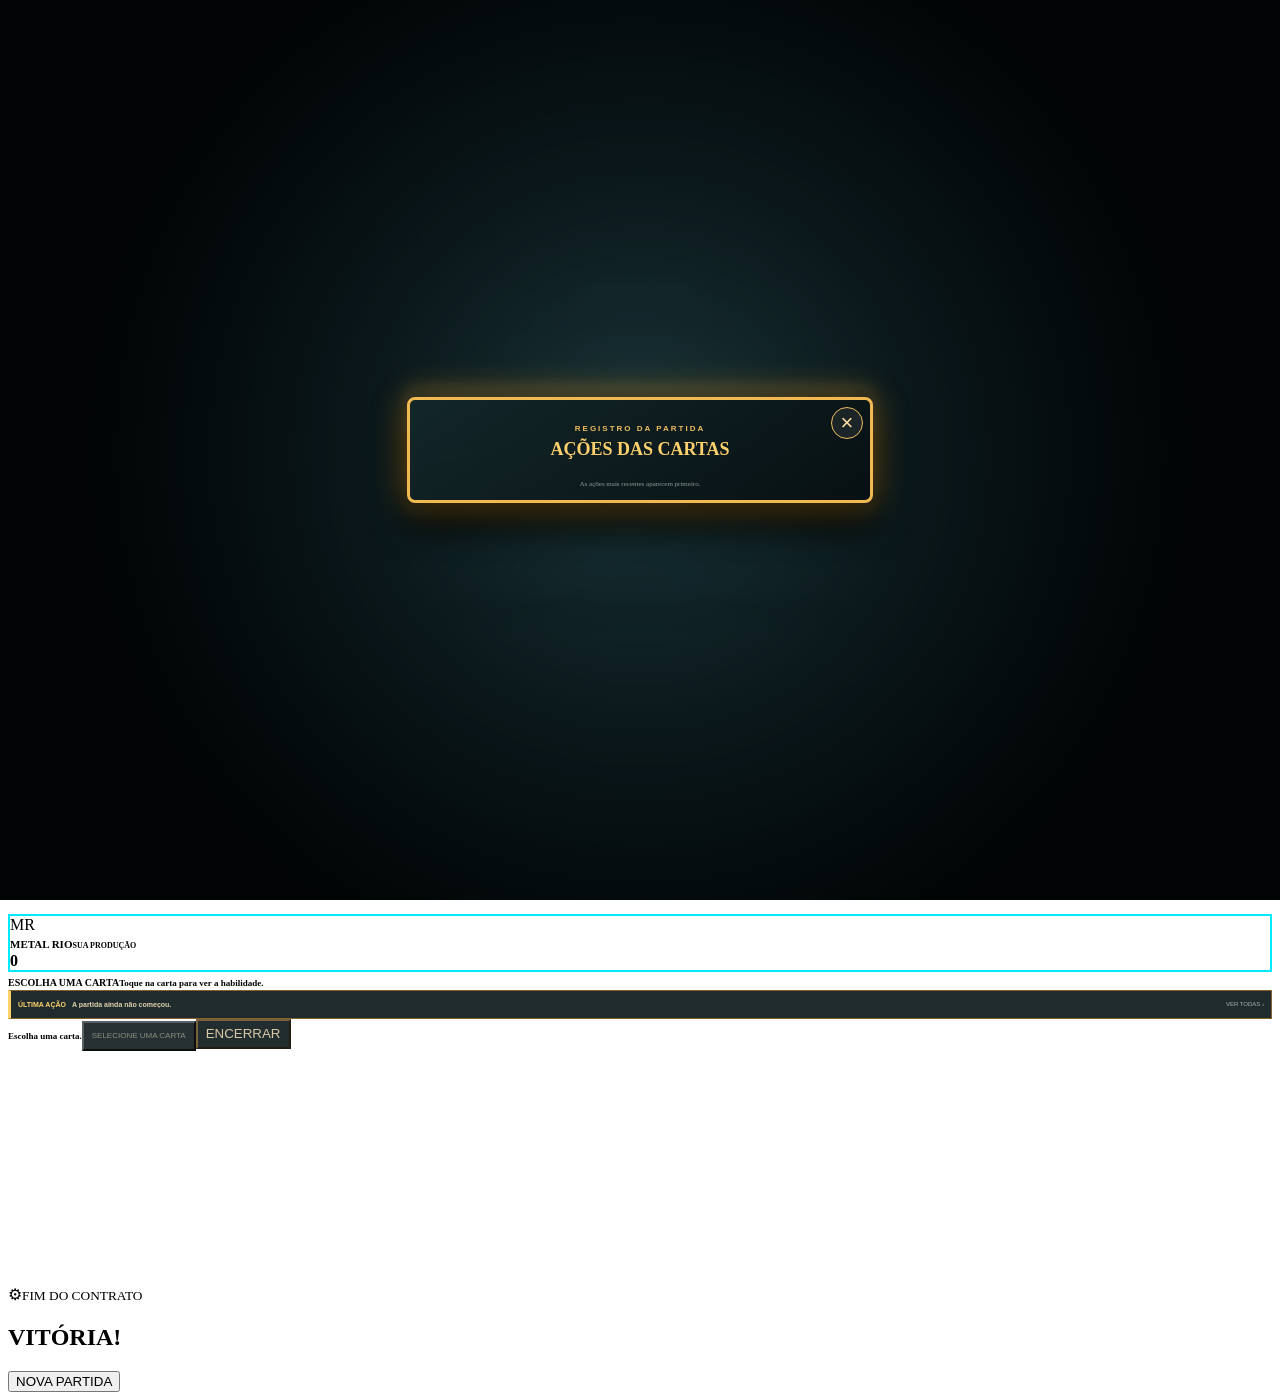
==== forja_redesign/index.html @ 545c35a7 "Adiciona apresentação de jogadas e áudio separado na V12" ====
<!doctype html>
<html lang="pt-BR"><head><meta charset="utf-8"><meta name="viewport" content="width=device-width,initial-scale=1,maximum-scale=1,user-scalable=no"><meta name="theme-color" content="#0b1113"><title>Forja de Aço</title><link rel="stylesheet" href="style.css"><link rel="stylesheet" href="layout-fix.css"></head>
<body><main id="app"><audio id="music" preload="auto" loop></audio><span id="fps" class="fps-counter">-- FPS</span>
<div id="effectToast" class="effect-toast" role="status" aria-live="polite"></div>
<section id="playStage" class="play-stage hidden" aria-live="polite">
  <b id="playStageTitle">CARTA JOGADA</b>
  <div id="playStageCard"></div>
  <p id="playStageAbility"></p>
</section>
<section id="menu" class="screen menu-screen">
  <div class="brand"><span class="brand-mark">⚙</span><div><h1>FORJA <b>DE AÇO</b></h1><p>CONFLITO INDUSTRIAL</p></div></div>
  <div class="menu-heading"><b>ESCOLHA SUA FACÇÃO</b><span>Cada baralho possui uma estratégia e um líder.</span></div>
  <div id="deckSelect" class="deck-select">
    <button class="faction-card selected" data-deck="rio"><span class="faction-bg"></span><span class="faction-flag">MR</span><span class="faction-copy"><b>METAL RIO</b><small>CNC • PRECISÃO</small><em>Mestre da Regulagem</em></span></button>
    <button class="faction-card" data-deck="vulcao"><span class="faction-bg"></span><span class="faction-flag">FV</span><span class="faction-copy"><b>FÁBRICA VULCÃO</b><small>FORÇA • FUNDIDOS</small><em>Mestre Fundidor</em></span></button>
    <button class="faction-card" data-deck="turbo"><span class="faction-bg"></span><span class="faction-flag">LT</span><span class="faction-copy"><b>LOGÍSTICA TURBO</b><small>VELOCIDADE • COMBOS</small><em>Piloto Turbo</em></span></button>
    <button class="faction-card" data-deck="elite"><span class="faction-bg"></span><span class="faction-flag">ME</span><span class="faction-copy"><b>MANUTENÇÃO ELITE</b><small>REPAROS • CONTROLE</small><em>Técnica Elite</em></span></button>
  </div>
  <div id="deckDetail" class="deck-detail"><span class="leader-icon">⚙</span><div><b>METAL RIO</b><small>+2 para uma máquina CNC por rodada.</small></div></div>
  <button id="play" class="primary">INICIAR PARTIDA <span>›</span></button>
  <small class="offline">OFFLINE CONTRA I.A. • BARALHO DE TESTE</small>
  <div class="bearded-brand"><b>BEARDEDBR</b><span>PRODUÇÕES</span><small>JOGOS FEITOS NA FORJA</small></div>
</section>

<section id="game" class="screen game-screen hidden">
  <div class="game-bg"></div><div id="tableFrame" class="table-frame"><span id="frameName">MOLDURA DA FORJA</span></div><header><button id="back" aria-label="Voltar">‹</button><b id="factionTitle">METAL RIO</b><button id="sound" class="sound-on" aria-label="Música ligada">♪</button><span>RODADA <i id="round">1</i>/3</span></header>
  <div class="score-panel enemy"><span class="crest" id="enemyCrest">FV</span><div><b id="enemyName">FÁBRICA VULCÃO</b><small>PRODUÇÃO RIVAL</small></div><strong id="enemyScore">0</strong></div>
  <div id="enemyRows" class="rows enemy-rows"></div>
  <div class="belt"><i></i><span>LINHA DE PRODUÇÃO</span><i></i></div>
  <div id="playerRows" class="rows player-rows"></div>
  <div class="score-panel player"><span class="crest" id="playerCrest">MR</span><div><b id="playerName">METAL RIO</b><small>SUA PRODUÇÃO</small></div><strong id="playerScore">0</strong></div>
  <div id="cardInfo" class="card-info"><b>ESCOLHA UMA CARTA</b><span>Toque na carta para ver a habilidade.</span></div>
  <button id="historyBar" class="history-bar"><span>ÚLTIMA AÇÃO</span><b id="lastAction">A partida ainda não começou.</b><i>VER TODAS ›</i></button>
  <div class="action-row"><span id="tip">Escolha uma carta.</span><button id="playCard" disabled>SELECIONE UMA CARTA</button><button id="pass">ENCERRAR</button></div>
  <div id="hand" class="hand"></div>
</section>

<section id="cardInspect" class="inspect-overlay hidden" aria-modal="true"><div class="inspect-panel"><button id="closeInspect" class="inspect-close" aria-label="Fechar">×</button><small id="inspectOwner">SUA CARTA</small><div id="inspectCardHost"></div><div class="inspect-details"><b>HABILIDADE</b><p id="inspectAbility"></p><b>ÚLTIMA AÇÃO</b><p id="inspectEffect"></p></div><span>Toque fora para fechar</span></div></section>
<section id="historyModal" class="inspect-overlay hidden" aria-modal="true"><div class="history-panel"><button id="closeHistory" class="inspect-close" aria-label="Fechar">×</button><small>REGISTRO DA PARTIDA</small><h2>AÇÕES DAS CARTAS</h2><div id="historyList" class="history-list"></div><span>As ações mais recentes aparecem primeiro.</span></div></section>

<section id="result" class="screen result-screen hidden"><div class="resultbox"><span class="result-gear">⚙</span><small>FIM DO CONTRATO</small><h2 id="resultTitle">VITÓRIA!</h2><p id="resultText"></p><button id="again" class="primary">NOVA PARTIDA</button></div></section>
<section id="victoryFx" class="victory-fx hidden"><div class="victory-cards"><i></i><i></i><i></i></div><div class="victory-emblem"><img src="art/victory_emblem.png" alt=""><small>CONTRATO CONQUISTADO</small><b>VITÓRIA!</b><span>BEARDEDBR PRODUÇÕES</span></div><div class="victory-sparks"><i></i><i></i><i></i><i></i><i></i><i></i></div></section>
<section id="defeatFx" class="victory-fx defeat-fx hidden"><div class="defeat-shards"><i></i><i></i><i></i><i></i></div><div class="victory-emblem defeat-emblem"><img src="art/victory_emblem.png" alt=""><small>LINHA DE PRODUÇÃO PARADA</small><b>DERROTA</b><span>RECALIBRE O BARALHO</span></div><div class="defeat-smoke"></div></section>
</main><script src="game.js"></script></body></html>
---- forja_redesign/layout-fix.css ----
.menu-screen {
  display: flex;
  flex-direction: column;
  justify-content: center;
  padding: 14px 18px;
}

.faction-card {
  height: min(19vh, 166px);
}

.game-screen {
  display: flex;
  flex-direction: column;
}

header #sound {
  margin: 0 8px 0 0;
  font-size: 16px;
  color: #ffd16b;
}

header #sound:not(.sound-on) {
  color: #705f46;
  text-decoration: line-through;
}

.rows {
  flex: 1;
  min-height: 96px;
  gap: 3px;
}

.row {
  flex: 1;
  height: auto;
  min-height: 29px;
}

.player-rows .row {
  transition: 0.18s;
}

.player-rows .row.target {
  border: 2px solid #ffd059;
  background: linear-gradient(90deg, rgba(82, 58, 12, .95), rgba(22, 42, 40, .9));
  box-shadow: inset 0 0 18px #f5a62355, 0 0 8px #f5a62388;
  animation: targetPulse 1s infinite;
}

.action-row {
  height: 38px;
}

.action-row button {
  height: 30px;
  padding: 0 8px;
}

.action-row #playCard {
  min-width: 112px;
  background: linear-gradient(#ffc13f, #ec8c14);
  font-size: 8px;
  box-shadow: 0 0 10px #f5a62366;
}

.action-row #playCard:disabled {
  background: #273133;
  color: #8d8d82;
  border-color: #576062;
  box-shadow: none;
}

.action-row #pass {
  background: #222d2f;
  color: #d9c8a5;
  border-color: #79613c;
}

.hand {
  height: 210px;
  gap: 9px;
  padding: 6px 6px 12px;
}

.hand > .card {
  flex-basis: 132px;
  height: 196px;
  border-radius: 8px;
  border-width: 3px;
}

.hand > .card .card-art {
  height: 120px;
}

.hand > .card .rarity {
  top: 110px;
  font-size: 9px;
}

.hand > .card .card-copy {
  height: 73px;
  padding: 4px 6px;
}

.hand > .card .card-copy b {
  font-size: 10px;
  line-height: 11px;
}

.hand > .card .card-copy small {
  font-size: 7px;
}

.hand > .card .card-copy em {
  font-size: 9.2px;
  line-height: 10.5px;
  height: 32px;
  font-weight: 600;
}

.hand > .card .power {
  width: 34px;
  height: 34px;
  font-size: 16px;
}

.slots .card {
  flex-basis: 27px;
  width: 27px;
  height: 27px;
}

.fps-counter {
  position: absolute;
  z-index: 120;
  top: 6px;
  right: 7px;
  padding: 2px 5px;
  border: 1px solid #8b7447aa;
  border-radius: 3px;
  background: #071012bb;
  color: #d7c18b;
  font: 8px/11px monospace;
  pointer-events: none;
}

.game-screen:not(.hidden) ~ .fps-counter,
.result-screen:not(.hidden) ~ .fps-counter { color: #8be7c9; }

.bearded-brand {
  margin: 10px auto 0;
  padding: 7px 17px 6px;
  border-top: 1px solid #b87b32;
  border-bottom: 1px solid #53381e;
  text-align: center;
  letter-spacing: 2px;
  background: linear-gradient(90deg, transparent, #101d1fd9, transparent);
}

.bearded-brand b { color: #f7c565; font-size: 11px; }
.bearded-brand span { color: #f4e6c2; font-size: 9px; margin-left: 5px; }
.bearded-brand small { display: block; margin-top: 2px; color: #948a72; font-size: 6px; letter-spacing: 2.5px; }

.victory-fx {
  position: absolute;
  z-index: 100;
  inset: 0;
  display: flex;
  align-items: center;
  justify-content: center;
  overflow: hidden;
  perspective: 900px;
  background: radial-gradient(circle, #d9791640 0 12%, #071011ee 64%), url('art/tabuleiro_3d.jpg') center/cover;
}

.victory-fx:before {
  content: "";
  position: absolute;
  inset: -40%;
  background: conic-gradient(from 0deg, transparent, #ffb42928, transparent 20%, #49c8d421, transparent 50%);
  animation: victoryLight 3.2s linear;
}

.victory-emblem {
  position: relative;
  z-index: 4;
  width: 78%;
  text-align: center;
  transform-style: preserve-3d;
  animation: victoryEnter 3.2s cubic-bezier(.15,.8,.2,1);
}

.victory-emblem img {
  display: block;
  width: min(58vw, 260px);
  margin: auto;
  filter: drop-shadow(0 0 22px #ff8a00) drop-shadow(0 18px 18px #000);
  animation: emblemForge 3.2s ease-in-out;
}

.victory-emblem small,.victory-emblem b,.victory-emblem span { display: block; text-shadow: 0 3px 9px #000; }
.victory-emblem small { margin-top: -13px; color: #f2d9a3; font-size: 9px; letter-spacing: 3px; }
.victory-emblem b { color: #ffc24e; font-size: 38px; letter-spacing: 3px; }
.victory-emblem span { color: #79e3d1; font-size: 9px; letter-spacing: 3px; }

.victory-cards { position: absolute; z-index: 2; inset: 0; transform-style: preserve-3d; }
.victory-cards i { position: absolute; left: 50%; top: 45%; width: 94px; height: 142px; border: 3px solid #eeb851; border-radius: 8px; background: linear-gradient(145deg,#1e3a3d,#080c0d 55%,#a45a18); box-shadow: 0 15px 25px #000; }
.victory-cards i:nth-child(1) { animation: cardFlyLeft 3.2s ease-out; }
.victory-cards i:nth-child(2) { animation: cardFlyTop 3.2s ease-out; }
.victory-cards i:nth-child(3) { animation: cardFlyRight 3.2s ease-out; }

.victory-sparks i { position: absolute; z-index: 5; left: 50%; top: 52%; width: 7px; height: 7px; border-radius: 50%; background: #ffd76c; box-shadow: 0 0 12px 4px #ff7a00; }
.victory-sparks i:nth-child(1){animation:sparkOne 2.5s ease-out}.victory-sparks i:nth-child(2){animation:sparkTwo 2.8s ease-out}.victory-sparks i:nth-child(3){animation:sparkThree 2.4s ease-out}.victory-sparks i:nth-child(4){animation:sparkFour 3s ease-out}.victory-sparks i:nth-child(5){animation:sparkFive 2.6s ease-out}.victory-sparks i:nth-child(6){animation:sparkSix 2.9s ease-out}

@keyframes victoryLight { to { transform: rotate(260deg) scale(1.2); } }
@keyframes victoryEnter { 0% { opacity:0; transform:translateZ(-500px) rotateX(50deg); } 25% { opacity:1; transform:translateZ(80px) rotateX(-8deg); } 75% { transform:translateZ(40px); } 100% { opacity:0; transform:translateZ(260px) scale(1.2); } }
@keyframes emblemForge { 0% { transform:rotateY(-120deg) scale(.3); filter:brightness(4) drop-shadow(0 0 50px #fff); } 45% { transform:rotateY(18deg) scale(1.05); } 70% { transform:rotateY(-8deg); } 100% { transform:rotateY(0) scale(1); } }
@keyframes cardFlyLeft { 0% { transform:translate(-50%,-50%) rotateY(90deg); opacity:0 } 35%,75% { transform:translate(-180%,-42%) rotateY(25deg) rotateZ(-18deg); opacity:1 } 100% { transform:translate(-300%,-40%) rotateZ(-45deg); opacity:0 } }
@keyframes cardFlyTop { 0% { transform:translate(-50%,-50%) rotateX(90deg); opacity:0 } 35%,75% { transform:translate(-50%,-135%) rotateX(-12deg); opacity:1 } 100% { transform:translate(-50%,-260%) rotateX(-45deg); opacity:0 } }
@keyframes cardFlyRight { 0% { transform:translate(-50%,-50%) rotateY(-90deg); opacity:0 } 35%,75% { transform:translate(80%,-42%) rotateY(-25deg) rotateZ(18deg); opacity:1 } 100% { transform:translate(210%,-40%) rotateZ(45deg); opacity:0 } }
@keyframes sparkOne{to{transform:translate(-150px,-270px) scale(0);opacity:0}}@keyframes sparkTwo{to{transform:translate(170px,-210px) scale(0);opacity:0}}@keyframes sparkThree{to{transform:translate(-210px,70px) scale(0);opacity:0}}@keyframes sparkFour{to{transform:translate(190px,130px) scale(0);opacity:0}}@keyframes sparkFive{to{transform:translate(-80px,260px) scale(0);opacity:0}}@keyframes sparkSix{to{transform:translate(100px,280px) scale(0);opacity:0}}

.faction-card[data-deck="rio"] { border-color:#00eaff; box-shadow:0 0 12px #00eaff88,0 5px 12px #000a; }
.faction-card[data-deck="vulcao"] { border-color:#ff304f; box-shadow:0 0 12px #ff304f88,0 5px 12px #000a; }
.faction-card[data-deck="turbo"] { border-color:#ffe600; box-shadow:0 0 12px #ffe60088,0 5px 12px #000a; }
.faction-card[data-deck="elite"] { border-color:#d946ff; box-shadow:0 0 12px #d946ff88,0 5px 12px #000a; }
.faction-card.selected { border-width:3px; filter:brightness(1.13); }

.hand > .card { box-shadow:0 0 12px var(--frame),0 7px 12px #000; }
.player-rows .row { border:2px solid var(--deck-color,#00eaff); box-shadow:inset 0 0 10px #000,0 0 5px var(--deck-color,#00eaff); }
.enemy-rows .row { border:2px solid var(--enemy-color,#ff304f); box-shadow:inset 0 0 10px #000,0 0 4px var(--enemy-color,#ff304f); }
.score-panel.player { border:2px solid var(--deck-color,#00eaff); }
.score-panel.enemy { border:2px solid var(--enemy-color,#ff304f); }
.lane { width:66px; padding-left:7px; font-size:8px; line-height:11px; font-weight:900; color:#ffe3a4; text-shadow:0 1px 3px #000; }
.lane b { font-size:14px; font-weight:900; }
.score-panel b { font-size:11px; font-weight:900; }
.score-panel small { font-size:8px; font-weight:700; }
.belt { font-size:8px; font-weight:900; }
.card-info b { font-size:10px; font-weight:900; }
.card-info span,.action-row span { font-size:9px; font-weight:700; }

.defeat-fx { background:radial-gradient(circle,#8c102455 0 15%,#030607f2 68%),url('art/tabuleiro_3d.jpg') center/cover; }
.defeat-fx:before { background:repeating-linear-gradient(110deg,transparent 0 38px,#ff304f1c 39px 42px); animation:defeatFlicker 3.2s steps(7); }
.defeat-emblem { animation:defeatDrop 3.2s cubic-bezier(.4,0,.8,1); }
.defeat-emblem img { filter:grayscale(.65) brightness(.65) sepia(.35) hue-rotate(300deg) drop-shadow(0 0 25px #ff183c); animation:defeatGear 3.2s ease-in-out; }
.defeat-emblem b { color:#ff304f; font-size:36px; }
.defeat-emblem span { color:#91a4aa; }
.defeat-shards i { position:absolute; z-index:3; left:50%; top:42%; width:48px; height:72px; background:linear-gradient(145deg,#69767b,#151a1c); border:2px solid #ff304f; clip-path:polygon(0 0,100% 14%,70% 100%,18% 72%); box-shadow:0 0 12px #ff304f; }
.defeat-shards i:nth-child(1){animation:shard1 3.2s ease-in}.defeat-shards i:nth-child(2){animation:shard2 3.2s ease-in}.defeat-shards i:nth-child(3){animation:shard3 3.2s ease-in}.defeat-shards i:nth-child(4){animation:shard4 3.2s ease-in}
.defeat-smoke { position:absolute; inset:35% 10% 0; background:radial-gradient(ellipse,#87929766,transparent 62%); filter:blur(12px); animation:smokeRise 3.2s ease-out; }
@keyframes defeatFlicker{0%,20%,42%,68%{opacity:.2}10%,35%,55%,100%{opacity:1}}
@keyframes defeatDrop{0%{opacity:0;transform:translateY(-180px) rotateX(-70deg) scale(1.3)}25%{opacity:1;transform:translateY(18px) rotateX(12deg)}62%{transform:translateY(0) rotateX(0)}100%{opacity:0;transform:translateY(180px) rotateX(40deg) scale(.75)}}
@keyframes defeatGear{0%{transform:rotateZ(40deg);filter:brightness(3) drop-shadow(0 0 35px #fff)}38%{transform:rotateZ(-12deg)}100%{transform:rotateZ(-38deg);filter:grayscale(1) brightness(.35) drop-shadow(0 0 18px #ff183c)}}
@keyframes shard1{to{transform:translate(-190px,310px) rotate(240deg);opacity:0}}@keyframes shard2{to{transform:translate(170px,280px) rotate(-190deg);opacity:0}}@keyframes shard3{to{transform:translate(-110px,360px) rotate(310deg);opacity:0}}@keyframes shard4{to{transform:translate(100px,380px) rotate(-270deg);opacity:0}}
@keyframes smokeRise{0%{opacity:0;transform:translateY(140px) scale(.4)}45%{opacity:.8}100%{opacity:0;transform:translateY(-150px) scale(1.5)}}

@keyframes targetPulse {
  50% { filter: brightness(1.22); }
}

.effect-toast {
  position: fixed;
  z-index: 120;
  left: 50%;
  top: 17%;
  width: min(84vw, 430px);
  padding: 11px 15px;
  border: 2px solid var(--deck-color, #00eaff);
  border-radius: 5px;
  background: linear-gradient(100deg, #071417f2, #153238f2);
  box-shadow: 0 0 22px #00eaff66, 0 8px 20px #000c;
  color: #fff1c9;
  font-size: 12px;
  font-weight: 900;
  letter-spacing: .4px;
  text-align: center;
  pointer-events: none;
  opacity: 0;
  transform: translate(-50%, -18px) scale(.92);
}
.effect-toast.enemy-effect { border-color: var(--enemy-color, #ff304f); box-shadow: 0 0 22px #ff304f66, 0 8px 20px #000c; }
.effect-toast.show { animation: effectToast 1.5s ease both; }
@keyframes effectToast { 12%,72% { opacity:1; transform:translate(-50%,0) scale(1); } 100% { opacity:0; transform:translate(-50%,-12px) scale(.96); } }

.play-stage {
  position: fixed;
  z-index: 170;
  inset: 0;
  display: flex;
  flex-direction: column;
  align-items: center;
  justify-content: center;
  gap: 8px;
  pointer-events: none;
  background: radial-gradient(circle,#18393dcc 0 18%,#020506df 68%);
  opacity: 1;
  transition: opacity .28s ease;
}
.play-stage.enemy-play { background:radial-gradient(circle,#4a1422d9 0 18%,#020506e8 68%); }
.play-stage.flying { opacity:.18; }
.play-stage>b { color:var(--deck-color,#68efff);font-size:11px;letter-spacing:2px;text-shadow:0 0 12px currentColor,0 3px 5px #000; }
.play-stage.enemy-play>b { color:var(--enemy-color,#ff5d70); }
.play-stage p { width:min(82vw,390px);margin:0;padding:7px 10px;border:1px solid #8b7045;background:#081315e8;color:#f6e5bd;font-size:10px;font-weight:800;line-height:13px;text-align:center;box-shadow:0 6px 14px #000b; }
#playStageCard { display:flex;align-items:center;justify-content:center;width:190px;height:285px;perspective:700px; }
#playStageCard .battle-card { flex:0 0 174px;width:174px;height:260px;border-width:4px;border-radius:11px;box-shadow:0 0 28px var(--frame),0 20px 30px #000;animation:battleReveal .55s cubic-bezier(.2,.8,.2,1); }
#playStageCard .battle-card .card-art { height:158px; }
#playStageCard .battle-card .rarity { top:146px;font-size:11px; }
#playStageCard .battle-card .card-copy { height:98px;padding:7px; }
#playStageCard .battle-card .card-copy b { font-size:13px;line-height:15px; }
#playStageCard .battle-card .card-copy small { font-size:8px; }
#playStageCard .battle-card .card-copy em { margin-top:5px;height:auto;font-size:10px;line-height:12px; }
#playStageCard .battle-card .power { width:44px;height:44px;font-size:20px; }
@keyframes battleReveal { 0%{opacity:0;transform:scale(.35) rotateY(85deg)}65%{opacity:1;transform:scale(1.08) rotateY(-7deg)}100%{transform:scale(1) rotateY(0)} }
.lane-effect { position:absolute;z-index:25;left:50%;top:50%;padding:4px 8px;border:2px solid currentColor;border-radius:14px;background:#071012eb;color:var(--deck-color,#00eaff);font:bold 11px Arial;white-space:nowrap;pointer-events:none;text-shadow:0 0 7px currentColor;box-shadow:0 0 16px currentColor;animation:laneEffect 1.25s ease-out both; }
.enemy-rows .lane-effect { color:var(--enemy-color,#ff304f); }
@keyframes laneEffect { 0%{opacity:0;transform:translate(-50%,20px) scale(.5)}18%,68%{opacity:1;transform:translate(-50%,-50%) scale(1.12)}100%{opacity:0;transform:translate(-50%,-85px) scale(.85)} }

/* Moldura responsiva: somente nas bordas e sempre atrás da interface. */
.table-frame {
  position: absolute;
  z-index: 1;
  inset: 4px;
  pointer-events: none;
  border: 2px solid var(--table-b);
  border-radius: 13px;
  background:
    linear-gradient(90deg,transparent 3%,var(--table-a) 12%,var(--table-b) 50%,var(--table-a) 88%,transparent 97%) top/100% 3px no-repeat,
    linear-gradient(90deg,transparent 3%,var(--table-a) 12%,var(--table-b) 50%,var(--table-a) 88%,transparent 97%) bottom/100% 3px no-repeat,
    linear-gradient(180deg,transparent 2%,var(--table-a) 12%,var(--table-b) 50%,var(--table-a) 88%,transparent 98%) left/3px 100% no-repeat,
    linear-gradient(180deg,transparent 2%,var(--table-a) 12%,var(--table-b) 50%,var(--table-a) 88%,transparent 98%) right/3px 100% no-repeat;
  box-shadow:
    inset 0 0 0 2px #020708,
    inset 0 0 13px var(--table-glow),
    0 0 0 1px #071012,
    0 0 10px var(--table-glow);
}
.table-frame::before {
  content: "";
  position: absolute;
  inset: 5px;
  border: 1px solid var(--table-a);
  border-radius: 9px;
  box-shadow: inset 0 0 7px #000;
}
.table-frame::after {
  content: "";
  position: absolute;
  inset: 1px;
  border-radius: 11px;
  box-shadow: inset 2px 2px 0 #ffffff38,inset -2px -2px 0 #000b;
}
.table-frame span { display:none; }
.game-screen.frame-fornalha { --table-a:#b76019;--table-b:#ffd067;--table-glow:#ff721f7d; }
.game-screen.frame-cobalto { --table-a:#078fa8;--table-b:#79f4ff;--table-glow:#00d9ff80; }
.game-screen.frame-hidraulica { --table-a:#b41f32;--table-b:#ff8b71;--table-glow:#ff254d80; }
.game-screen.frame-reator { --table-a:#7e32c8;--table-b:#f1a3ff;--table-glow:#c83cff80; }
.game-screen.frame-cobalto .game-bg { filter:saturate(.88) hue-rotate(10deg); }
.game-screen.frame-hidraulica .game-bg { filter:saturate(1.05) sepia(.12); }
.game-screen.frame-reator .game-bg { filter:saturate(.95) hue-rotate(300deg); }
header,.score-panel,.rows,.belt,.card-info,.history-bar,.action-row,.hand { z-index:3; }

.history-bar { position:relative; z-index:3; width:100%; min-height:29px; display:grid; grid-template-columns:auto 1fr auto; gap:6px; align-items:center; padding:4px 7px; border:1px solid #87622f; border-left:3px solid var(--table-b,#ffd36a); background:#091719e8; color:#e5d5b0; text-align:left; }
.history-bar span { color:var(--table-b,#ffd36a); font-size:7px; font-weight:900; }.history-bar b { min-width:0; overflow:hidden; text-overflow:ellipsis; white-space:nowrap; font-size:7px; }.history-bar i { color:#aab9b5; font:normal 6px Arial; }
.slots .small-card { cursor:pointer; outline:1px solid transparent; }.slots .small-card:active { transform:scale(1.35); filter:brightness(1.4); }.slots .small-card:after { content:"+"; position:absolute; right:1px; bottom:0; z-index:5; width:9px; height:9px; display:grid; place-items:center; border-radius:50%; background:#05090acc; color:#fff3b4; font:bold 8px Arial; }

.inspect-overlay { position:absolute; z-index:180; inset:0; display:flex; align-items:center; justify-content:center; padding:18px; background:radial-gradient(circle,#173339aa,#020506f2 70%); backdrop-filter:blur(5px); }
.inspect-panel,.history-panel { position:relative; width:min(94vw,430px); max-height:94dvh; padding:17px 15px 12px; overflow:auto; border:3px solid var(--table-b,#f1b951); border-radius:8px; background:linear-gradient(145deg,#13272aed,#071012f7); box-shadow:0 0 34px var(--table-glow,#f5a62366),0 18px 36px #000; text-align:center; }
.inspect-close { position:absolute; z-index:5; top:7px; right:7px; width:32px; height:32px; border:1px solid #f0bd61; border-radius:50%; background:#1b2426; color:#ffe0a0; font-size:22px; }
.inspect-panel>small,.history-panel>small { color:#efbd61; font:900 8px Arial; letter-spacing:2px; }.enemy-label { color:#ff6d7d!important; }
#inspectCardHost { display:flex; justify-content:center; margin:8px 0; }
#inspectCardHost .inspect-card { flex:0 0 190px; width:190px; height:284px; border-width:4px; border-radius:11px; box-shadow:0 0 24px var(--frame),0 15px 22px #000; }
#inspectCardHost .inspect-card .card-art { height:175px; }
#inspectCardHost .inspect-card .power { width:46px;height:46px;font-size:21px; }
#inspectCardHost .inspect-card .flag { padding:5px;font-size:10px; }
#inspectCardHost .inspect-card .rarity { top:161px;font-size:11px; }
#inspectCardHost .inspect-card .card-copy { height:105px;padding:8px; }
#inspectCardHost .inspect-card .card-copy b { font-size:14px;line-height:16px;white-space:normal; }
#inspectCardHost .inspect-card .card-copy small { font-size:9px;margin-top:3px; }
#inspectCardHost .inspect-card .card-copy em { font-size:10px;line-height:13px;height:auto;margin-top:6px; }
.inspect-details { display:grid; grid-template-columns:88px 1fr; gap:5px 8px; padding:8px; border:1px solid #7a6036; background:#091416; text-align:left; }.inspect-details b { color:#ffc75f;font-size:8px; }.inspect-details p { margin:0;color:#e9dfc8;font-size:9px;line-height:12px; }.inspect-panel>span,.history-panel>span { display:block;margin-top:8px;color:#8e9c99;font-size:7px; }
.history-panel h2 { margin:4px 0 12px;color:#ffd16d;font-size:18px; }.history-list { display:flex; flex-direction:column; gap:6px; max-height:68dvh; overflow:auto; text-align:left; }.history-list div { padding:7px 9px;border-left:3px solid var(--deck-color,#00eaff);background:#112124; }.history-list div.enemy-log { border-color:var(--enemy-color,#ff304f); }.history-list small,.history-list b { display:inline;font-size:8px; }.history-list small { margin-right:7px;color:#8ceee1; }.history-list .enemy-log small { color:#ff8895; }.history-list b { color:#ffd171; }.history-list p { margin:3px 0 0;color:#e5dcc8;font-size:9px;line-height:12px; }.empty-log { text-align:center;color:#a9aaa3; }

@media (max-height: 650px) {
  .menu-screen { justify-content: flex-start; overflow-y: auto; }
  .faction-card { height: 132px; }
  .hand { height: 174px; }
  .hand > .card { height: 162px; flex-basis: 112px; }
  .hand > .card .card-art { height: 96px; }
  .hand > .card .rarity { top: 88px; }
}
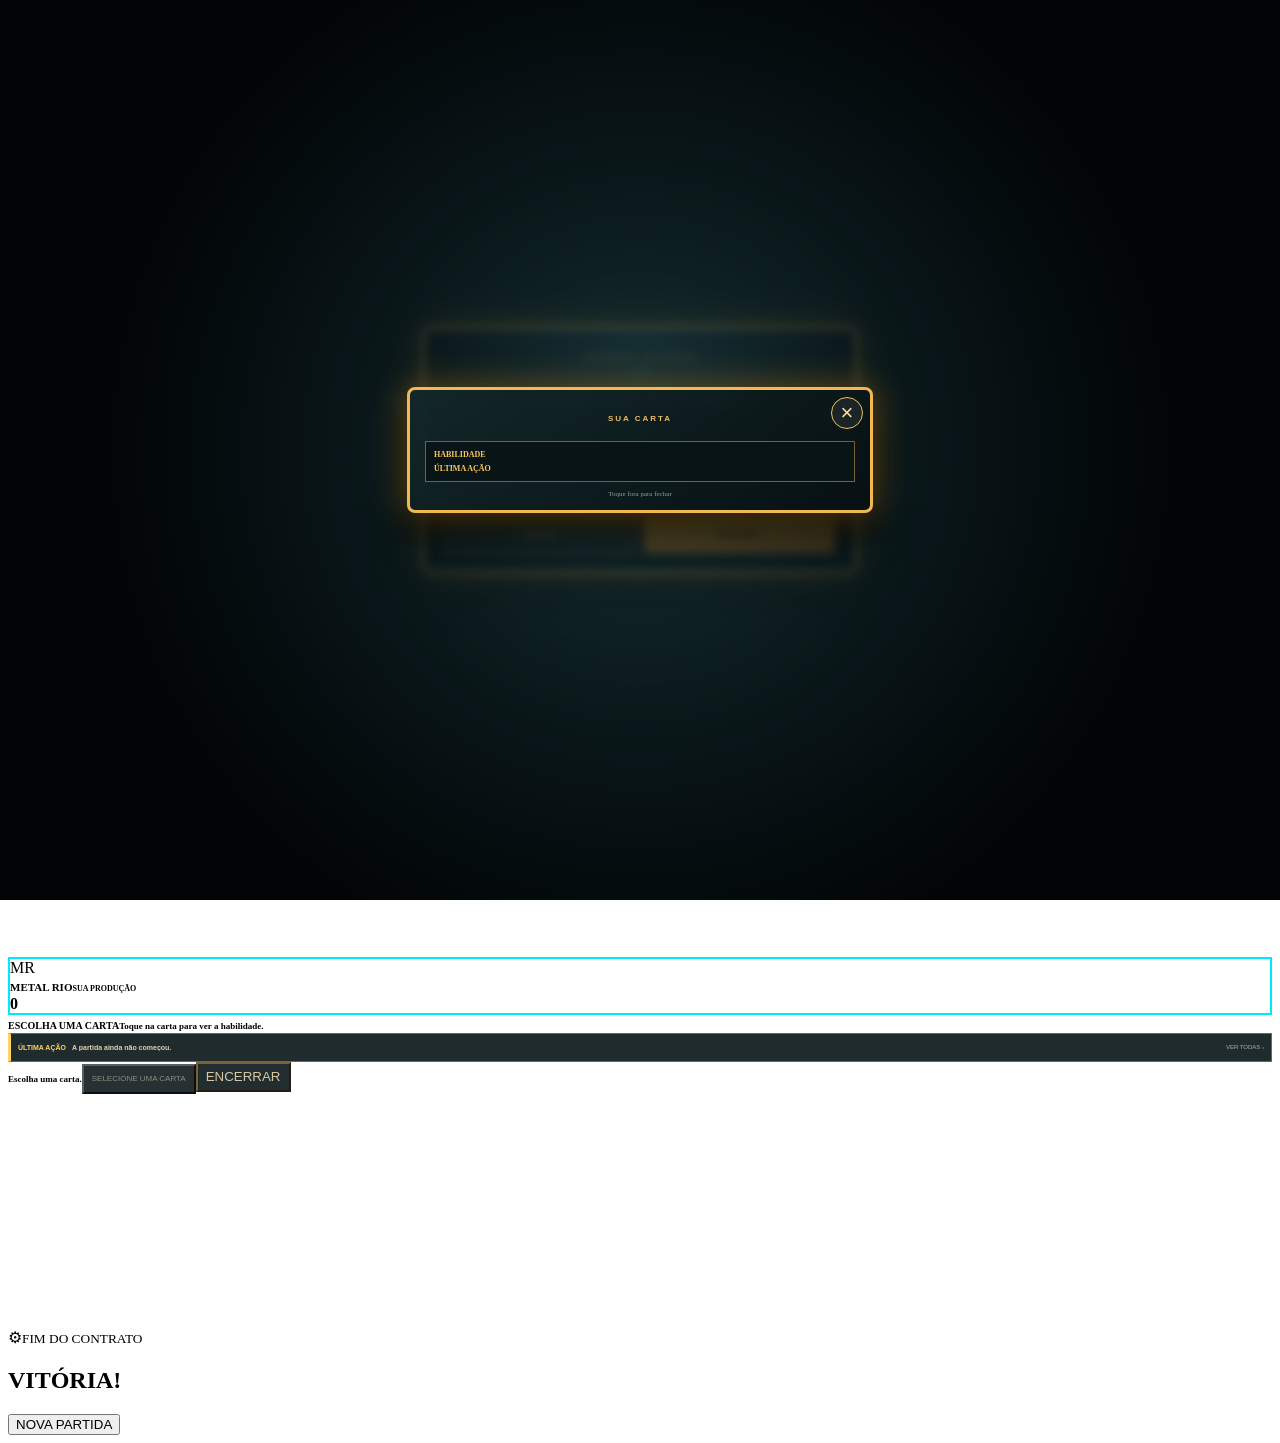
==== commit 4643776b: "Adiciona galeria tutorial e IA estratégica na V13" ====
--- a/forja_redesign/index.html
+++ b/forja_redesign/index.html
@@ -17,8 +17,13 @@
     <button class="faction-card" data-deck="elite"><span class="faction-bg"></span><span class="faction-flag">ME</span><span class="faction-copy"><b>MANUTENÇÃO ELITE</b><small>REPAROS • CONTROLE</small><em>Técnica Elite</em></span></button>
   </div>
   <div id="deckDetail" class="deck-detail"><span class="leader-icon">⚙</span><div><b>METAL RIO</b><small>+2 para uma máquina CNC por rodada.</small></div></div>
+  <div class="menu-tools">
+    <button id="deckGallery">▦ VER BARALHO</button>
+    <label>IA <select id="difficulty"><option value="easy">APRENDIZ</option><option value="normal" selected>NORMAL</option><option value="expert">ESPECIALISTA</option></select></label>
+    <button id="howTo">? COMO JOGAR</button>
+  </div>
   <button id="play" class="primary">INICIAR PARTIDA <span>›</span></button>
-  <small class="offline">OFFLINE CONTRA I.A. • BARALHO DE TESTE</small>
+  <small id="offlineMode" class="offline">OFFLINE CONTRA I.A. • NORMAL</small>
   <div class="bearded-brand"><b>BEARDEDBR</b><span>PRODUÇÕES</span><small>JOGOS FEITOS NA FORJA</small></div>
 </section>
 
@@ -37,6 +42,8 @@
 
 <section id="cardInspect" class="inspect-overlay hidden" aria-modal="true"><div class="inspect-panel"><button id="closeInspect" class="inspect-close" aria-label="Fechar">×</button><small id="inspectOwner">SUA CARTA</small><div id="inspectCardHost"></div><div class="inspect-details"><b>HABILIDADE</b><p id="inspectAbility"></p><b>ÚLTIMA AÇÃO</b><p id="inspectEffect"></p></div><span>Toque fora para fechar</span></div></section>
 <section id="historyModal" class="inspect-overlay hidden" aria-modal="true"><div class="history-panel"><button id="closeHistory" class="inspect-close" aria-label="Fechar">×</button><small>REGISTRO DA PARTIDA</small><h2>AÇÕES DAS CARTAS</h2><div id="historyList" class="history-list"></div><span>As ações mais recentes aparecem primeiro.</span></div></section>
+<section id="deckModal" class="inspect-overlay hidden" aria-modal="true"><div class="deck-panel"><button id="closeDeck" class="inspect-close" aria-label="Fechar">×</button><small>COLEÇÃO DA FACÇÃO</small><h2 id="deckModalTitle">METAL RIO</h2><div id="deckGrid" class="deck-grid"></div><span>Toque numa carta para ampliar e consultar a habilidade.</span></div></section>
+<section id="tutorialModal" class="inspect-overlay hidden" aria-modal="true"><div class="tutorial-panel"><small>TUTORIAL DA FORJA</small><i id="tutorialNumber">1 / 4</i><b id="tutorialTitle">ESCOLHA UMA CARTA</b><p id="tutorialText"></p><div class="tutorial-actions"><button id="skipTutorial">PULAR</button><button id="nextTutorial">PRÓXIMO ›</button></div></div></section>
 
 <section id="result" class="screen result-screen hidden"><div class="resultbox"><span class="result-gear">⚙</span><small>FIM DO CONTRATO</small><h2 id="resultTitle">VITÓRIA!</h2><p id="resultText"></p><button id="again" class="primary">NOVA PARTIDA</button></div></section>
 <section id="victoryFx" class="victory-fx hidden"><div class="victory-cards"><i></i><i></i><i></i></div><div class="victory-emblem"><img src="art/victory_emblem.png" alt=""><small>CONTRATO CONQUISTADO</small><b>VITÓRIA!</b><span>BEARDEDBR PRODUÇÕES</span></div><div class="victory-sparks"><i></i><i></i><i></i><i></i><i></i><i></i></div></section>
--- a/forja_redesign/layout-fix.css
+++ b/forja_redesign/layout-fix.css
@@ -162,6 +162,10 @@
 .bearded-brand b { color: #f7c565; font-size: 11px; }
 .bearded-brand span { color: #f4e6c2; font-size: 9px; margin-left: 5px; }
 .bearded-brand small { display: block; margin-top: 2px; color: #948a72; font-size: 6px; letter-spacing: 2.5px; }
+
+.menu-tools { display:grid;grid-template-columns:1fr 1.1fr 1fr;gap:5px;margin-top:7px; }
+.menu-tools button,.menu-tools label { height:34px;display:flex;align-items:center;justify-content:center;margin:0;border:1px solid #8f693b;background:#101d20e8;color:#f3d28c;font:bold 7px Arial;letter-spacing:.4px; }
+.menu-tools select { max-width:86px;margin-left:4px;border:0;background:#223438;color:#fff1c7;font:bold 7px Arial;outline:none; }
 
 .victory-fx {
   position: absolute;
@@ -366,7 +370,15 @@
 .slots .small-card { cursor:pointer; outline:1px solid transparent; }.slots .small-card:active { transform:scale(1.35); filter:brightness(1.4); }.slots .small-card:after { content:"+"; position:absolute; right:1px; bottom:0; z-index:5; width:9px; height:9px; display:grid; place-items:center; border-radius:50%; background:#05090acc; color:#fff3b4; font:bold 8px Arial; }
 
 .inspect-overlay { position:absolute; z-index:180; inset:0; display:flex; align-items:center; justify-content:center; padding:18px; background:radial-gradient(circle,#173339aa,#020506f2 70%); backdrop-filter:blur(5px); }
+#cardInspect { z-index:200; }
 .inspect-panel,.history-panel { position:relative; width:min(94vw,430px); max-height:94dvh; padding:17px 15px 12px; overflow:auto; border:3px solid var(--table-b,#f1b951); border-radius:8px; background:linear-gradient(145deg,#13272aed,#071012f7); box-shadow:0 0 34px var(--table-glow,#f5a62366),0 18px 36px #000; text-align:center; }
+.deck-panel { position:relative;width:min(96vw,500px);max-height:94dvh;padding:16px 11px 12px;overflow:auto;border:3px solid #f0b84f;border-radius:9px;background:linear-gradient(145deg,#14282bef,#050a0bf8);box-shadow:0 0 30px #f5a62355,0 18px 36px #000;text-align:center; }
+.deck-panel>small { color:#efbd61;font:900 8px Arial;letter-spacing:2px; }.deck-panel h2 { margin:4px 0 10px;color:#fff0c5;font-size:19px; }.deck-panel>span { display:block;margin-top:9px;color:#aab7b4;font-size:8px; }
+.deck-grid { display:grid;grid-template-columns:repeat(2,minmax(0,1fr));gap:9px;justify-items:center; }
+.deck-grid .gallery-card { width:132px;height:196px;flex:none;border-width:3px;border-radius:8px;box-shadow:0 0 12px var(--frame),0 8px 13px #000; }
+.deck-grid .gallery-card .card-art { height:120px; }.deck-grid .gallery-card .rarity { top:110px;font-size:9px; }.deck-grid .gallery-card .card-copy { height:73px;padding:4px 6px; }.deck-grid .gallery-card .card-copy b { font-size:10px;line-height:11px; }.deck-grid .gallery-card .card-copy small { font-size:7px; }.deck-grid .gallery-card .card-copy em { height:32px;font-size:9px;line-height:10px; }.deck-grid .gallery-card .power { width:34px;height:34px;font-size:16px; }
+.tutorial-panel { position:relative;width:min(88vw,390px);padding:24px 20px 18px;border:3px solid #ffc45d;border-radius:10px;background:radial-gradient(circle at top,#244044,#081012 68%);box-shadow:0 0 34px #f5a62377,0 18px 36px #000;text-align:center; }
+.tutorial-panel small { display:block;color:#efbd61;font:900 8px Arial;letter-spacing:2px; }.tutorial-panel i { display:block;margin:5px 0 14px;color:#7eeadd;font:normal 8px Arial; }.tutorial-panel>b { display:block;color:#fff0c3;font-size:18px; }.tutorial-panel p { min-height:78px;margin:10px 0 16px;color:#ded6c2;font-size:11px;line-height:16px; }.tutorial-actions { display:flex;gap:8px; }.tutorial-actions button { flex:1;height:38px;border:1px solid #d69c43;background:#17272a;color:#e9d4a7;font:bold 9px Arial; }.tutorial-actions button:last-child { background:linear-gradient(#ffbd3d,#de8018);color:#211306; }
 .inspect-close { position:absolute; z-index:5; top:7px; right:7px; width:32px; height:32px; border:1px solid #f0bd61; border-radius:50%; background:#1b2426; color:#ffe0a0; font-size:22px; }
 .inspect-panel>small,.history-panel>small { color:#efbd61; font:900 8px Arial; letter-spacing:2px; }.enemy-label { color:#ff6d7d!important; }
 #inspectCardHost { display:flex; justify-content:center; margin:8px 0; }
@@ -385,6 +397,7 @@
 @media (max-height: 650px) {
   .menu-screen { justify-content: flex-start; overflow-y: auto; }
   .faction-card { height: 132px; }
+  .menu-tools { margin-top:5px; }
   .hand { height: 174px; }
   .hand > .card { height: 162px; flex-basis: 112px; }
   .hand > .card .card-art { height: 96px; }
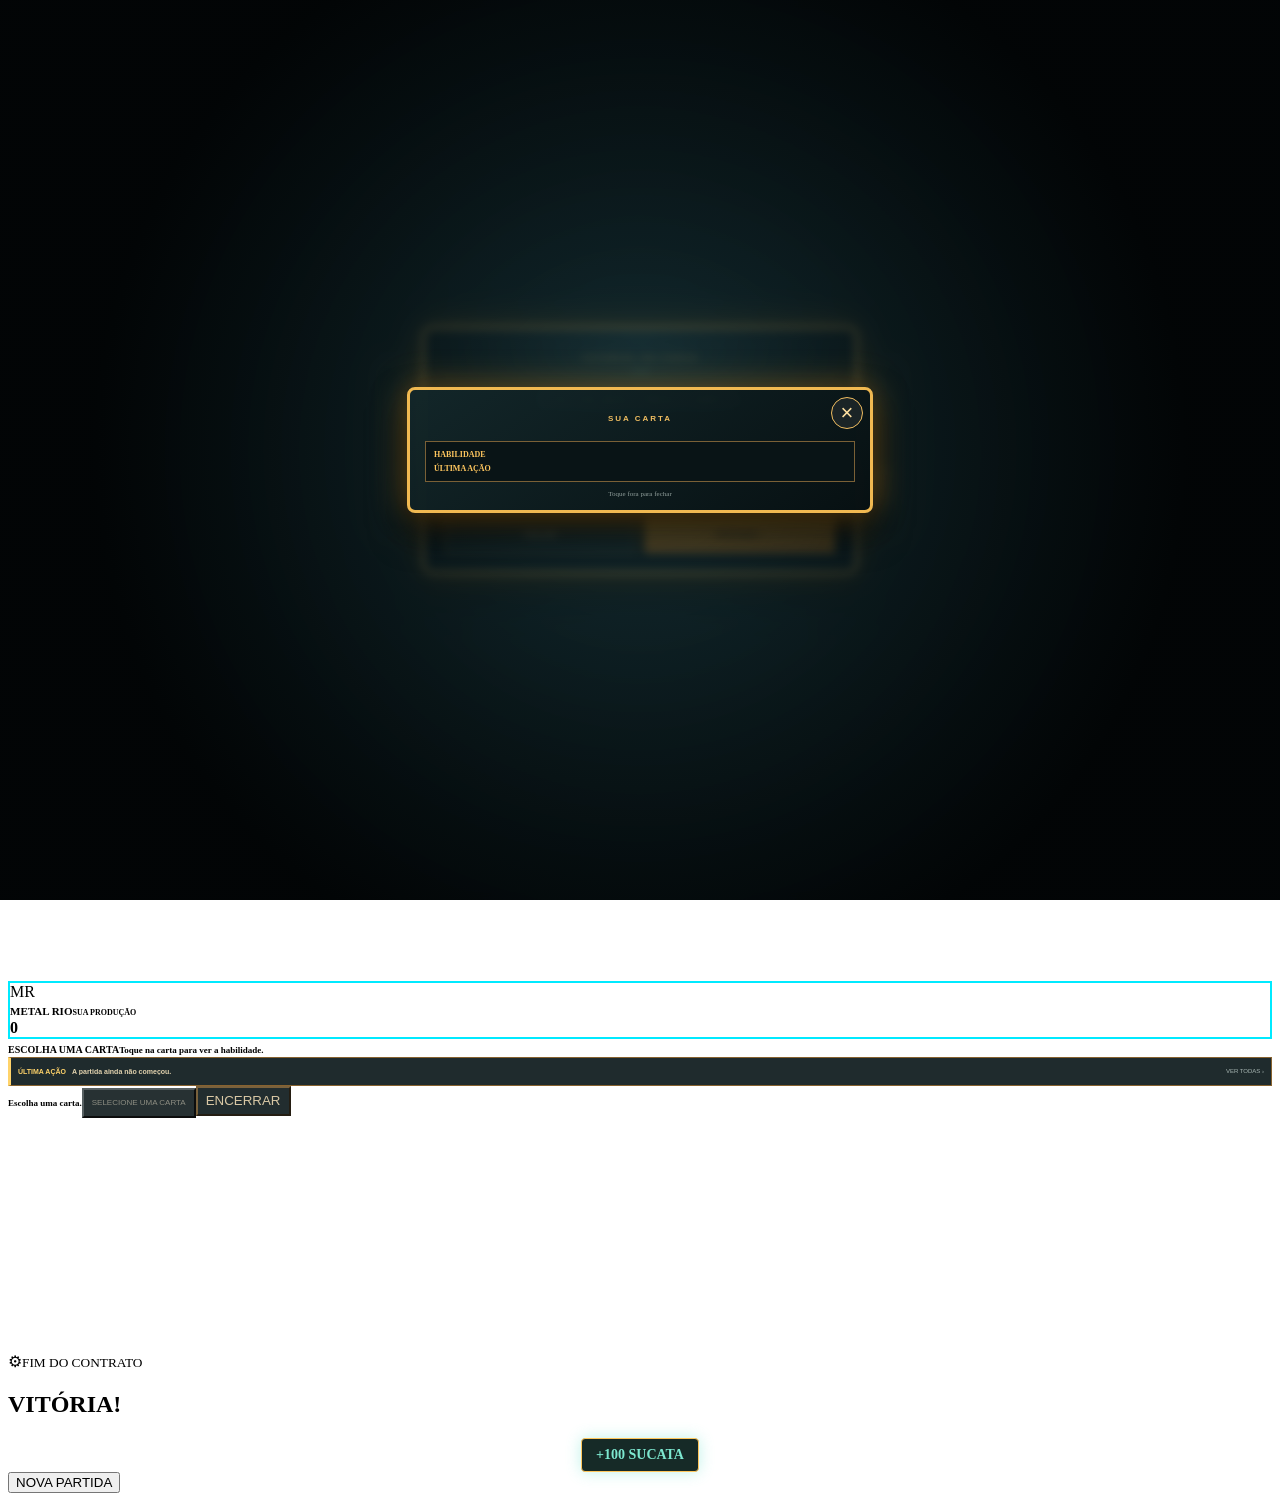
==== commit 77962157: "Adiciona montagem de baralho e carreira na V14" ====
--- a/forja_redesign/index.html
+++ b/forja_redesign/index.html
@@ -9,6 +9,7 @@
 </section>
 <section id="menu" class="screen menu-screen">
   <div class="brand"><span class="brand-mark">⚙</span><div><h1>FORJA <b>DE AÇO</b></h1><p>CONFLITO INDUSTRIAL</p></div></div>
+  <div class="career-bar"><span>SUCATA <b id="careerScrap">0</b></span><span>VITÓRIAS <b id="careerWins">0</b></span><span>PARTIDAS <b id="careerMatches">0</b></span></div>
   <div class="menu-heading"><b>ESCOLHA SUA FACÇÃO</b><span>Cada baralho possui uma estratégia e um líder.</span></div>
   <div id="deckSelect" class="deck-select">
     <button class="faction-card selected" data-deck="rio"><span class="faction-bg"></span><span class="faction-flag">MR</span><span class="faction-copy"><b>METAL RIO</b><small>CNC • PRECISÃO</small><em>Mestre da Regulagem</em></span></button>
@@ -18,7 +19,7 @@
   </div>
   <div id="deckDetail" class="deck-detail"><span class="leader-icon">⚙</span><div><b>METAL RIO</b><small>+2 para uma máquina CNC por rodada.</small></div></div>
   <div class="menu-tools">
-    <button id="deckGallery">▦ VER BARALHO</button>
+    <button id="deckGallery">▦ MONTAR BARALHO</button>
     <label>IA <select id="difficulty"><option value="easy">APRENDIZ</option><option value="normal" selected>NORMAL</option><option value="expert">ESPECIALISTA</option></select></label>
     <button id="howTo">? COMO JOGAR</button>
   </div>
@@ -42,10 +43,10 @@
 
 <section id="cardInspect" class="inspect-overlay hidden" aria-modal="true"><div class="inspect-panel"><button id="closeInspect" class="inspect-close" aria-label="Fechar">×</button><small id="inspectOwner">SUA CARTA</small><div id="inspectCardHost"></div><div class="inspect-details"><b>HABILIDADE</b><p id="inspectAbility"></p><b>ÚLTIMA AÇÃO</b><p id="inspectEffect"></p></div><span>Toque fora para fechar</span></div></section>
 <section id="historyModal" class="inspect-overlay hidden" aria-modal="true"><div class="history-panel"><button id="closeHistory" class="inspect-close" aria-label="Fechar">×</button><small>REGISTRO DA PARTIDA</small><h2>AÇÕES DAS CARTAS</h2><div id="historyList" class="history-list"></div><span>As ações mais recentes aparecem primeiro.</span></div></section>
-<section id="deckModal" class="inspect-overlay hidden" aria-modal="true"><div class="deck-panel"><button id="closeDeck" class="inspect-close" aria-label="Fechar">×</button><small>COLEÇÃO DA FACÇÃO</small><h2 id="deckModalTitle">METAL RIO</h2><div id="deckGrid" class="deck-grid"></div><span>Toque numa carta para ampliar e consultar a habilidade.</span></div></section>
+<section id="deckModal" class="inspect-overlay hidden" aria-modal="true"><div class="deck-panel"><button id="closeDeck" class="inspect-close" aria-label="Fechar">×</button><small>MONTAGEM DO BARALHO</small><h2 id="deckModalTitle">METAL RIO</h2><b id="deckCount" class="deck-count">6 / 6 CARTAS</b><div id="deckGrid" class="deck-grid"></div><div class="deck-actions"><button id="resetDeck">PADRÃO</button><button id="saveDeck">SALVAR BARALHO</button></div><span>A carta do amigo é a assinatura obrigatória. Toque na imagem para ampliar.</span></div></section>
 <section id="tutorialModal" class="inspect-overlay hidden" aria-modal="true"><div class="tutorial-panel"><small>TUTORIAL DA FORJA</small><i id="tutorialNumber">1 / 4</i><b id="tutorialTitle">ESCOLHA UMA CARTA</b><p id="tutorialText"></p><div class="tutorial-actions"><button id="skipTutorial">PULAR</button><button id="nextTutorial">PRÓXIMO ›</button></div></div></section>
 
-<section id="result" class="screen result-screen hidden"><div class="resultbox"><span class="result-gear">⚙</span><small>FIM DO CONTRATO</small><h2 id="resultTitle">VITÓRIA!</h2><p id="resultText"></p><button id="again" class="primary">NOVA PARTIDA</button></div></section>
+<section id="result" class="screen result-screen hidden"><div class="resultbox"><span class="result-gear">⚙</span><small>FIM DO CONTRATO</small><h2 id="resultTitle">VITÓRIA!</h2><p id="resultText"></p><strong id="resultReward" class="result-reward">+100 SUCATA</strong><button id="again" class="primary">NOVA PARTIDA</button></div></section>
 <section id="victoryFx" class="victory-fx hidden"><div class="victory-cards"><i></i><i></i><i></i></div><div class="victory-emblem"><img src="art/victory_emblem.png" alt=""><small>CONTRATO CONQUISTADO</small><b>VITÓRIA!</b><span>BEARDEDBR PRODUÇÕES</span></div><div class="victory-sparks"><i></i><i></i><i></i><i></i><i></i><i></i></div></section>
 <section id="defeatFx" class="victory-fx defeat-fx hidden"><div class="defeat-shards"><i></i><i></i><i></i><i></i></div><div class="victory-emblem defeat-emblem"><img src="art/victory_emblem.png" alt=""><small>LINHA DE PRODUÇÃO PARADA</small><b>DERROTA</b><span>RECALIBRE O BARALHO</span></div><div class="defeat-smoke"></div></section>
 </main><script src="game.js"></script></body></html>
--- a/forja_redesign/layout-fix.css
+++ b/forja_redesign/layout-fix.css
@@ -162,6 +162,9 @@
 .bearded-brand b { color: #f7c565; font-size: 11px; }
 .bearded-brand span { color: #f4e6c2; font-size: 9px; margin-left: 5px; }
 .bearded-brand small { display: block; margin-top: 2px; color: #948a72; font-size: 6px; letter-spacing: 2.5px; }
+.career-bar { display:grid;grid-template-columns:repeat(3,1fr);gap:5px;margin:-5px 0 7px; }
+.career-bar span { padding:5px 3px;border:1px solid #725535;background:#091416dc;color:#bba980;font:bold 6px Arial;text-align:center;letter-spacing:.5px; }
+.career-bar b { color:#ffd066;font-size:9px;margin-left:3px; }
 
 .menu-tools { display:grid;grid-template-columns:1fr 1.1fr 1fr;gap:5px;margin-top:7px; }
 .menu-tools button,.menu-tools label { height:34px;display:flex;align-items:center;justify-content:center;margin:0;border:1px solid #8f693b;background:#101d20e8;color:#f3d28c;font:bold 7px Arial;letter-spacing:.4px; }
@@ -374,11 +377,23 @@
 .inspect-panel,.history-panel { position:relative; width:min(94vw,430px); max-height:94dvh; padding:17px 15px 12px; overflow:auto; border:3px solid var(--table-b,#f1b951); border-radius:8px; background:linear-gradient(145deg,#13272aed,#071012f7); box-shadow:0 0 34px var(--table-glow,#f5a62366),0 18px 36px #000; text-align:center; }
 .deck-panel { position:relative;width:min(96vw,500px);max-height:94dvh;padding:16px 11px 12px;overflow:auto;border:3px solid #f0b84f;border-radius:9px;background:linear-gradient(145deg,#14282bef,#050a0bf8);box-shadow:0 0 30px #f5a62355,0 18px 36px #000;text-align:center; }
 .deck-panel>small { color:#efbd61;font:900 8px Arial;letter-spacing:2px; }.deck-panel h2 { margin:4px 0 10px;color:#fff0c5;font-size:19px; }.deck-panel>span { display:block;margin-top:9px;color:#aab7b4;font-size:8px; }
+.deck-count { display:block;margin:-4px 0 9px;color:#7de8d0;font-size:9px;letter-spacing:1px; }
+.deck-count.invalid { color:#ff6577;animation:targetPulse .5s 2; }
 .deck-grid { display:grid;grid-template-columns:repeat(2,minmax(0,1fr));gap:9px;justify-items:center; }
+.deck-choice { position:relative;display:flex;flex-direction:column;align-items:stretch;gap:3px;padding:4px;border:2px solid #485556;border-radius:9px;background:#071012;opacity:.67;transition:.18s; }
+.deck-choice.selected { border-color:var(--deck-color,#00eaff);box-shadow:0 0 13px var(--deck-color,#00eaff);opacity:1; }
+.deck-choice.locked { border-color:#ffd061;box-shadow:0 0 15px #f5a62388; }
 .deck-grid .gallery-card { width:132px;height:196px;flex:none;border-width:3px;border-radius:8px;box-shadow:0 0 12px var(--frame),0 8px 13px #000; }
 .deck-grid .gallery-card .card-art { height:120px; }.deck-grid .gallery-card .rarity { top:110px;font-size:9px; }.deck-grid .gallery-card .card-copy { height:73px;padding:4px 6px; }.deck-grid .gallery-card .card-copy b { font-size:10px;line-height:11px; }.deck-grid .gallery-card .card-copy small { font-size:7px; }.deck-grid .gallery-card .card-copy em { height:32px;font-size:9px;line-height:10px; }.deck-grid .gallery-card .power { width:34px;height:34px;font-size:16px; }
+.deck-choice>button:last-child { height:27px;border:1px solid #8c6b3c;background:#1b292b;color:#d8c69e;font:bold 8px Arial; }
+.deck-choice.selected>button:last-child { background:var(--deck-color,#168b91);color:#071012; }
+.deck-choice.locked>button:last-child { background:#b77718;color:#fff0c2; }
+.deck-actions { position:sticky;bottom:-12px;display:flex;gap:7px;margin:10px -2px 0;padding:8px 2px 3px;background:#071012f4; }
+.deck-actions button { flex:1;height:39px;border:1px solid #c88d36;background:#1b292b;color:#efd39b;font:bold 9px Arial; }
+.deck-actions button:last-child { background:linear-gradient(#ffbc3d,#df8018);color:#211306; }
 .tutorial-panel { position:relative;width:min(88vw,390px);padding:24px 20px 18px;border:3px solid #ffc45d;border-radius:10px;background:radial-gradient(circle at top,#244044,#081012 68%);box-shadow:0 0 34px #f5a62377,0 18px 36px #000;text-align:center; }
 .tutorial-panel small { display:block;color:#efbd61;font:900 8px Arial;letter-spacing:2px; }.tutorial-panel i { display:block;margin:5px 0 14px;color:#7eeadd;font:normal 8px Arial; }.tutorial-panel>b { display:block;color:#fff0c3;font-size:18px; }.tutorial-panel p { min-height:78px;margin:10px 0 16px;color:#ded6c2;font-size:11px;line-height:16px; }.tutorial-actions { display:flex;gap:8px; }.tutorial-actions button { flex:1;height:38px;border:1px solid #d69c43;background:#17272a;color:#e9d4a7;font:bold 9px Arial; }.tutorial-actions button:last-child { background:linear-gradient(#ffbd3d,#de8018);color:#211306; }
+.result-reward { display:block;width:max-content;margin:12px auto 0;padding:8px 14px;border:1px solid #ffc65c;border-radius:4px;background:#162a27;color:#7de8d0;font-size:14px;box-shadow:0 0 15px #43d9bd55; }
 .inspect-close { position:absolute; z-index:5; top:7px; right:7px; width:32px; height:32px; border:1px solid #f0bd61; border-radius:50%; background:#1b2426; color:#ffe0a0; font-size:22px; }
 .inspect-panel>small,.history-panel>small { color:#efbd61; font:900 8px Arial; letter-spacing:2px; }.enemy-label { color:#ff6d7d!important; }
 #inspectCardHost { display:flex; justify-content:center; margin:8px 0; }
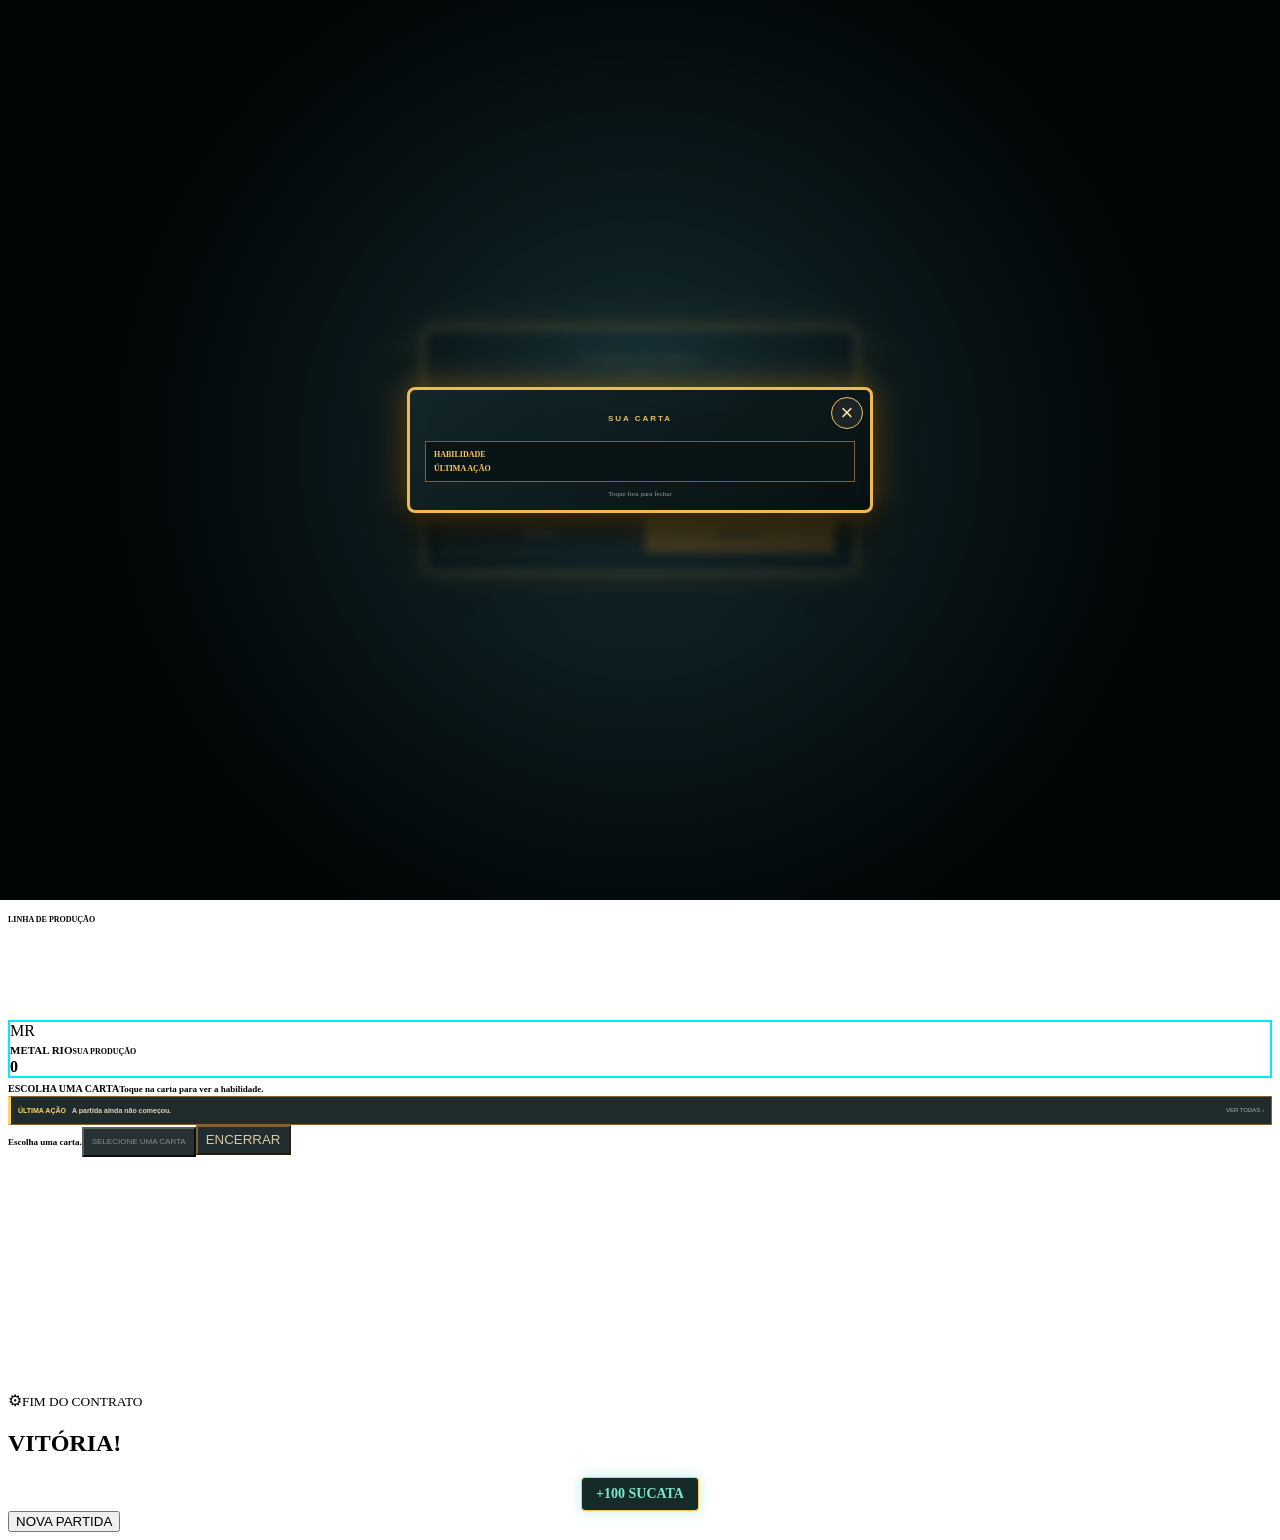
==== commit 3ea1f027: "Adiciona Loja da Forja e cosméticos na V15" ====
--- a/forja_redesign/index.html
+++ b/forja_redesign/index.html
@@ -20,6 +20,7 @@
   <div id="deckDetail" class="deck-detail"><span class="leader-icon">⚙</span><div><b>METAL RIO</b><small>+2 para uma máquina CNC por rodada.</small></div></div>
   <div class="menu-tools">
     <button id="deckGallery">▦ MONTAR BARALHO</button>
+    <button id="forgeShop">⚒ LOJA DA FORJA</button>
     <label>IA <select id="difficulty"><option value="easy">APRENDIZ</option><option value="normal" selected>NORMAL</option><option value="expert">ESPECIALISTA</option></select></label>
     <button id="howTo">? COMO JOGAR</button>
   </div>
@@ -44,6 +45,7 @@
 <section id="cardInspect" class="inspect-overlay hidden" aria-modal="true"><div class="inspect-panel"><button id="closeInspect" class="inspect-close" aria-label="Fechar">×</button><small id="inspectOwner">SUA CARTA</small><div id="inspectCardHost"></div><div class="inspect-details"><b>HABILIDADE</b><p id="inspectAbility"></p><b>ÚLTIMA AÇÃO</b><p id="inspectEffect"></p></div><span>Toque fora para fechar</span></div></section>
 <section id="historyModal" class="inspect-overlay hidden" aria-modal="true"><div class="history-panel"><button id="closeHistory" class="inspect-close" aria-label="Fechar">×</button><small>REGISTRO DA PARTIDA</small><h2>AÇÕES DAS CARTAS</h2><div id="historyList" class="history-list"></div><span>As ações mais recentes aparecem primeiro.</span></div></section>
 <section id="deckModal" class="inspect-overlay hidden" aria-modal="true"><div class="deck-panel"><button id="closeDeck" class="inspect-close" aria-label="Fechar">×</button><small>MONTAGEM DO BARALHO</small><h2 id="deckModalTitle">METAL RIO</h2><b id="deckCount" class="deck-count">6 / 6 CARTAS</b><div id="deckGrid" class="deck-grid"></div><div class="deck-actions"><button id="resetDeck">PADRÃO</button><button id="saveDeck">SALVAR BARALHO</button></div><span>A carta do amigo é a assinatura obrigatória. Toque na imagem para ampliar.</span></div></section>
+<section id="shopModal" class="inspect-overlay hidden" aria-modal="true"><div class="shop-panel"><button id="closeShop" class="inspect-close" aria-label="Fechar">×</button><small>LOJA DA FORJA</small><h2>PERSONALIZAÇÕES</h2><div id="shopWallet" class="shop-wallet">SUCATA DISPONÍVEL <b id="shopScrap">0</b></div><h3>MOLDURAS DA MESA</h3><div id="frameShop" class="shop-grid"></div><h3>TRILHAS DA PARTIDA</h3><div id="musicShop" class="shop-grid"></div><span>Vença contratos para ganhar sucata. Itens comprados ficam desbloqueados para sempre.</span></div></section>
 <section id="tutorialModal" class="inspect-overlay hidden" aria-modal="true"><div class="tutorial-panel"><small>TUTORIAL DA FORJA</small><i id="tutorialNumber">1 / 4</i><b id="tutorialTitle">ESCOLHA UMA CARTA</b><p id="tutorialText"></p><div class="tutorial-actions"><button id="skipTutorial">PULAR</button><button id="nextTutorial">PRÓXIMO ›</button></div></div></section>
 
 <section id="result" class="screen result-screen hidden"><div class="resultbox"><span class="result-gear">⚙</span><small>FIM DO CONTRATO</small><h2 id="resultTitle">VITÓRIA!</h2><p id="resultText"></p><strong id="resultReward" class="result-reward">+100 SUCATA</strong><button id="again" class="primary">NOVA PARTIDA</button></div></section>
--- a/forja_redesign/layout-fix.css
+++ b/forja_redesign/layout-fix.css
@@ -166,7 +166,7 @@
 .career-bar span { padding:5px 3px;border:1px solid #725535;background:#091416dc;color:#bba980;font:bold 6px Arial;text-align:center;letter-spacing:.5px; }
 .career-bar b { color:#ffd066;font-size:9px;margin-left:3px; }
 
-.menu-tools { display:grid;grid-template-columns:1fr 1.1fr 1fr;gap:5px;margin-top:7px; }
+.menu-tools { display:grid;grid-template-columns:1fr 1fr;gap:5px;margin-top:7px; }
 .menu-tools button,.menu-tools label { height:34px;display:flex;align-items:center;justify-content:center;margin:0;border:1px solid #8f693b;background:#101d20e8;color:#f3d28c;font:bold 7px Arial;letter-spacing:.4px; }
 .menu-tools select { max-width:86px;margin-left:4px;border:0;background:#223438;color:#fff1c7;font:bold 7px Arial;outline:none; }
 
@@ -391,6 +391,13 @@
 .deck-actions { position:sticky;bottom:-12px;display:flex;gap:7px;margin:10px -2px 0;padding:8px 2px 3px;background:#071012f4; }
 .deck-actions button { flex:1;height:39px;border:1px solid #c88d36;background:#1b292b;color:#efd39b;font:bold 9px Arial; }
 .deck-actions button:last-child { background:linear-gradient(#ffbc3d,#df8018);color:#211306; }
+.shop-panel { position:relative;width:min(94vw,480px);max-height:94dvh;padding:18px 13px 14px;overflow:auto;border:3px solid #ffc35a;border-radius:10px;background:radial-gradient(circle at 50% 0,#244044,#071012 62%);box-shadow:0 0 34px #ff9b275e,0 18px 38px #000;text-align:center; }
+.shop-panel>small { color:#efbd61;font:900 8px Arial;letter-spacing:2px; }.shop-panel h2 { margin:4px 0 9px;color:#fff0c5;font-size:20px; }.shop-panel h3 { margin:13px 0 6px;color:#f5cf81;font:bold 9px Arial;letter-spacing:1.5px;text-align:left; }.shop-panel>span { display:block;margin-top:11px;color:#98aaa6;font-size:8px;line-height:11px; }
+.shop-wallet { padding:8px;border:1px solid #8c693d;background:#091617;color:#c6b690;font:bold 8px Arial;letter-spacing:1px; }.shop-wallet b { margin-left:8px;color:#ffd163;font-size:14px; }.shop-wallet.poor { border-color:#ff5268;animation:targetPulse .45s 2; }
+.shop-grid { display:grid;grid-template-columns:repeat(2,minmax(0,1fr));gap:7px; }
+.shop-item { position:relative;min-height:83px;padding:10px 8px 7px;border:2px solid #526164;border-radius:7px;background:linear-gradient(145deg,#162729,#080e0f);color:#e9dec6;text-align:left;box-shadow:inset 0 0 13px #000; }
+.shop-item.owned { border-color:var(--item-color,#f0b84f);box-shadow:0 0 10px color-mix(in srgb,var(--item-color,#f0b84f) 55%,transparent),inset 0 0 13px #000; }.shop-item.selected { background:linear-gradient(145deg,color-mix(in srgb,var(--item-color,#f0b84f) 28%,#102022),#071012); }
+.shop-swatch { display:block;height:6px;margin-bottom:8px;border-radius:8px;background:linear-gradient(90deg,var(--item-color),#fff,var(--item-color));box-shadow:0 0 10px var(--item-color); }.shop-note { display:block;color:#94a4a1;font-size:7px;line-height:9px; }.shop-item b { display:block;margin:4px 0;color:#fff0c7;font-size:9px;line-height:11px; }.shop-item em { display:block;margin-top:7px;color:#ffc85f;font:bold 8px Arial;font-style:normal; }.shop-item.selected em { color:#79efd9; }
 .tutorial-panel { position:relative;width:min(88vw,390px);padding:24px 20px 18px;border:3px solid #ffc45d;border-radius:10px;background:radial-gradient(circle at top,#244044,#081012 68%);box-shadow:0 0 34px #f5a62377,0 18px 36px #000;text-align:center; }
 .tutorial-panel small { display:block;color:#efbd61;font:900 8px Arial;letter-spacing:2px; }.tutorial-panel i { display:block;margin:5px 0 14px;color:#7eeadd;font:normal 8px Arial; }.tutorial-panel>b { display:block;color:#fff0c3;font-size:18px; }.tutorial-panel p { min-height:78px;margin:10px 0 16px;color:#ded6c2;font-size:11px;line-height:16px; }.tutorial-actions { display:flex;gap:8px; }.tutorial-actions button { flex:1;height:38px;border:1px solid #d69c43;background:#17272a;color:#e9d4a7;font:bold 9px Arial; }.tutorial-actions button:last-child { background:linear-gradient(#ffbd3d,#de8018);color:#211306; }
 .result-reward { display:block;width:max-content;margin:12px auto 0;padding:8px 14px;border:1px solid #ffc65c;border-radius:4px;background:#162a27;color:#7de8d0;font-size:14px;box-shadow:0 0 15px #43d9bd55; }
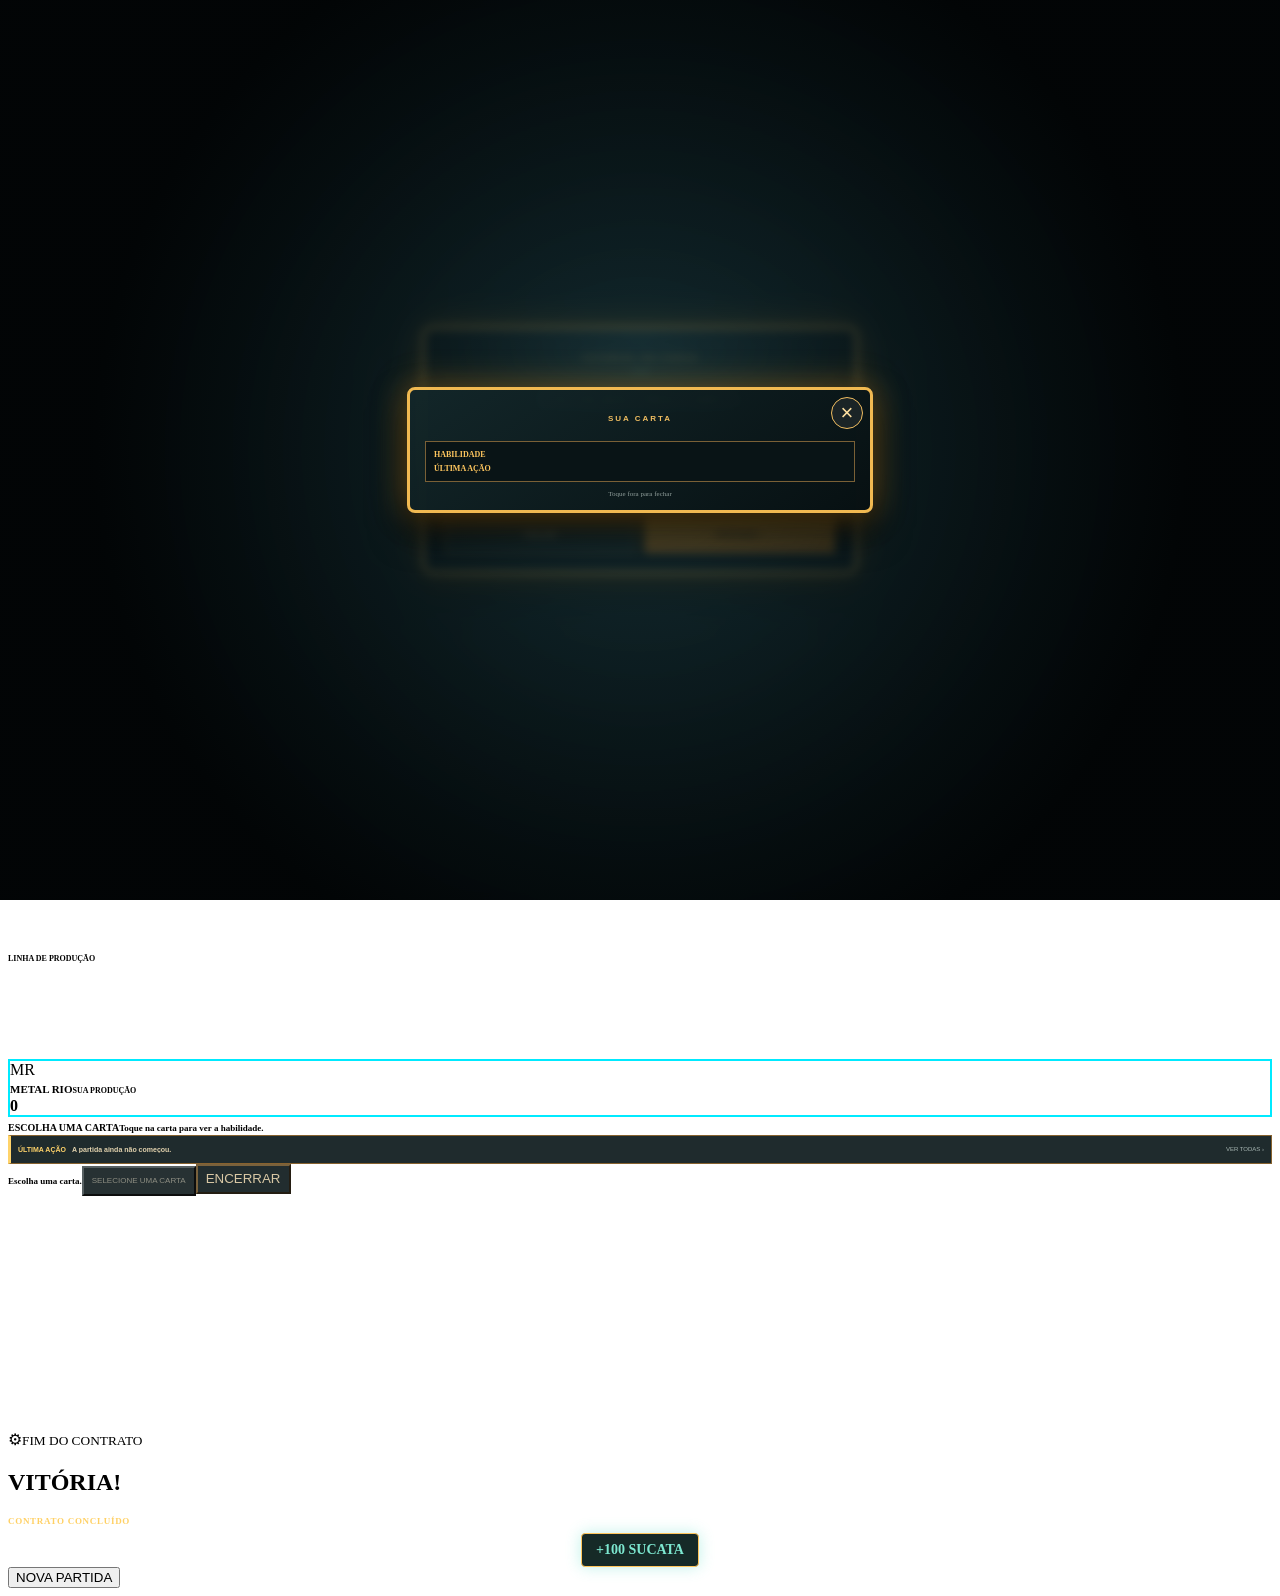
==== commit 6c9ed2f2: "Adiciona contratos industriais e recompensas na V16" ====
--- a/forja_redesign/index.html
+++ b/forja_redesign/index.html
@@ -21,6 +21,7 @@
   <div class="menu-tools">
     <button id="deckGallery">▦ MONTAR BARALHO</button>
     <button id="forgeShop">⚒ LOJA DA FORJA</button>
+    <button id="contractBoard">▤ CONTRATOS</button>
     <label>IA <select id="difficulty"><option value="easy">APRENDIZ</option><option value="normal" selected>NORMAL</option><option value="expert">ESPECIALISTA</option></select></label>
     <button id="howTo">? COMO JOGAR</button>
   </div>
@@ -46,9 +47,10 @@
 <section id="historyModal" class="inspect-overlay hidden" aria-modal="true"><div class="history-panel"><button id="closeHistory" class="inspect-close" aria-label="Fechar">×</button><small>REGISTRO DA PARTIDA</small><h2>AÇÕES DAS CARTAS</h2><div id="historyList" class="history-list"></div><span>As ações mais recentes aparecem primeiro.</span></div></section>
 <section id="deckModal" class="inspect-overlay hidden" aria-modal="true"><div class="deck-panel"><button id="closeDeck" class="inspect-close" aria-label="Fechar">×</button><small>MONTAGEM DO BARALHO</small><h2 id="deckModalTitle">METAL RIO</h2><b id="deckCount" class="deck-count">6 / 6 CARTAS</b><div id="deckGrid" class="deck-grid"></div><div class="deck-actions"><button id="resetDeck">PADRÃO</button><button id="saveDeck">SALVAR BARALHO</button></div><span>A carta do amigo é a assinatura obrigatória. Toque na imagem para ampliar.</span></div></section>
 <section id="shopModal" class="inspect-overlay hidden" aria-modal="true"><div class="shop-panel"><button id="closeShop" class="inspect-close" aria-label="Fechar">×</button><small>LOJA DA FORJA</small><h2>PERSONALIZAÇÕES</h2><div id="shopWallet" class="shop-wallet">SUCATA DISPONÍVEL <b id="shopScrap">0</b></div><h3>MOLDURAS DA MESA</h3><div id="frameShop" class="shop-grid"></div><h3>TRILHAS DA PARTIDA</h3><div id="musicShop" class="shop-grid"></div><span>Vença contratos para ganhar sucata. Itens comprados ficam desbloqueados para sempre.</span></div></section>
+<section id="contractModal" class="inspect-overlay hidden" aria-modal="true"><div class="contract-panel"><button id="closeContracts" class="inspect-close" aria-label="Fechar">×</button><small>CENTRAL DE CONTRATOS</small><h2>ESCOLHA O DESAFIO</h2><p>O bônus é somado à recompensa normal quando a meta for cumprida.</p><div id="contractGrid" class="contract-grid"></div><span id="contractSelected">CONTRATO SELECIONADO</span></div></section>
 <section id="tutorialModal" class="inspect-overlay hidden" aria-modal="true"><div class="tutorial-panel"><small>TUTORIAL DA FORJA</small><i id="tutorialNumber">1 / 4</i><b id="tutorialTitle">ESCOLHA UMA CARTA</b><p id="tutorialText"></p><div class="tutorial-actions"><button id="skipTutorial">PULAR</button><button id="nextTutorial">PRÓXIMO ›</button></div></div></section>
 
-<section id="result" class="screen result-screen hidden"><div class="resultbox"><span class="result-gear">⚙</span><small>FIM DO CONTRATO</small><h2 id="resultTitle">VITÓRIA!</h2><p id="resultText"></p><strong id="resultReward" class="result-reward">+100 SUCATA</strong><button id="again" class="primary">NOVA PARTIDA</button></div></section>
+<section id="result" class="screen result-screen hidden"><div class="resultbox"><span class="result-gear">⚙</span><small>FIM DO CONTRATO</small><h2 id="resultTitle">VITÓRIA!</h2><p id="resultText"></p><b id="resultContract" class="result-contract">CONTRATO CONCLUÍDO</b><strong id="resultReward" class="result-reward">+100 SUCATA</strong><button id="again" class="primary">NOVA PARTIDA</button></div></section>
 <section id="victoryFx" class="victory-fx hidden"><div class="victory-cards"><i></i><i></i><i></i></div><div class="victory-emblem"><img src="art/victory_emblem.png" alt=""><small>CONTRATO CONQUISTADO</small><b>VITÓRIA!</b><span>BEARDEDBR PRODUÇÕES</span></div><div class="victory-sparks"><i></i><i></i><i></i><i></i><i></i><i></i></div></section>
 <section id="defeatFx" class="victory-fx defeat-fx hidden"><div class="defeat-shards"><i></i><i></i><i></i><i></i></div><div class="victory-emblem defeat-emblem"><img src="art/victory_emblem.png" alt=""><small>LINHA DE PRODUÇÃO PARADA</small><b>DERROTA</b><span>RECALIBRE O BARALHO</span></div><div class="defeat-smoke"></div></section>
 </main><script src="game.js"></script></body></html>
--- a/forja_redesign/layout-fix.css
+++ b/forja_redesign/layout-fix.css
@@ -168,6 +168,7 @@
 
 .menu-tools { display:grid;grid-template-columns:1fr 1fr;gap:5px;margin-top:7px; }
 .menu-tools button,.menu-tools label { height:34px;display:flex;align-items:center;justify-content:center;margin:0;border:1px solid #8f693b;background:#101d20e8;color:#f3d28c;font:bold 7px Arial;letter-spacing:.4px; }
+.menu-tools #howTo { grid-column:1/-1; }
 .menu-tools select { max-width:86px;margin-left:4px;border:0;background:#223438;color:#fff1c7;font:bold 7px Arial;outline:none; }
 
 .victory-fx {
@@ -398,6 +399,9 @@
 .shop-item { position:relative;min-height:83px;padding:10px 8px 7px;border:2px solid #526164;border-radius:7px;background:linear-gradient(145deg,#162729,#080e0f);color:#e9dec6;text-align:left;box-shadow:inset 0 0 13px #000; }
 .shop-item.owned { border-color:var(--item-color,#f0b84f);box-shadow:0 0 10px color-mix(in srgb,var(--item-color,#f0b84f) 55%,transparent),inset 0 0 13px #000; }.shop-item.selected { background:linear-gradient(145deg,color-mix(in srgb,var(--item-color,#f0b84f) 28%,#102022),#071012); }
 .shop-swatch { display:block;height:6px;margin-bottom:8px;border-radius:8px;background:linear-gradient(90deg,var(--item-color),#fff,var(--item-color));box-shadow:0 0 10px var(--item-color); }.shop-note { display:block;color:#94a4a1;font-size:7px;line-height:9px; }.shop-item b { display:block;margin:4px 0;color:#fff0c7;font-size:9px;line-height:11px; }.shop-item em { display:block;margin-top:7px;color:#ffc85f;font:bold 8px Arial;font-style:normal; }.shop-item.selected em { color:#79efd9; }
+.contract-panel { position:relative;width:min(92vw,460px);padding:20px 14px 15px;border:3px solid #f1b950;border-radius:10px;background:radial-gradient(circle at top,#26464a,#071012 66%);box-shadow:0 0 34px #ffad385e,0 18px 38px #000;text-align:center; }.contract-panel>small { color:#efbd61;font:900 8px Arial;letter-spacing:2px; }.contract-panel h2 { margin:5px 0;color:#fff0c5;font-size:20px; }.contract-panel>p { margin:0 8px 12px;color:#aebbb7;font-size:9px;line-height:13px; }.contract-panel>span { display:block;margin-top:10px;color:#7de8d0;font:bold 8px Arial;letter-spacing:1px; }
+.contract-grid { display:grid;grid-template-columns:repeat(2,minmax(0,1fr));gap:8px; }.contract-card { min-height:115px;padding:11px 9px;border:2px solid #546365;border-radius:8px;background:linear-gradient(150deg,#16282b,#081011);color:#e9ddc5;text-align:left;box-shadow:inset 0 0 14px #000; }.contract-card.selected { border-color:#ffd060;background:linear-gradient(150deg,#4a361a,#102326);box-shadow:0 0 14px #ffb63e69,inset 0 0 13px #000; }.contract-card small,.contract-card b,.contract-card em,.contract-card span { display:block; }.contract-card small { color:#6fe4d2;font:bold 7px Arial;letter-spacing:1px; }.contract-card b { margin:5px 0;color:#fff0c6;font-size:11px; }.contract-card span { min-height:31px;color:#c3cbc7;font-size:8px;line-height:11px; }.contract-card em { margin-top:7px;color:#ffc65f;font:bold 10px Arial;font-style:normal; }.contract-card.selected em { color:#7ef1d9; }
+.result-contract { display:block;margin:9px auto -5px;color:#ffd064;font-size:9px;letter-spacing:.7px; }.result-contract.failed { color:#ff7180; }
 .tutorial-panel { position:relative;width:min(88vw,390px);padding:24px 20px 18px;border:3px solid #ffc45d;border-radius:10px;background:radial-gradient(circle at top,#244044,#081012 68%);box-shadow:0 0 34px #f5a62377,0 18px 36px #000;text-align:center; }
 .tutorial-panel small { display:block;color:#efbd61;font:900 8px Arial;letter-spacing:2px; }.tutorial-panel i { display:block;margin:5px 0 14px;color:#7eeadd;font:normal 8px Arial; }.tutorial-panel>b { display:block;color:#fff0c3;font-size:18px; }.tutorial-panel p { min-height:78px;margin:10px 0 16px;color:#ded6c2;font-size:11px;line-height:16px; }.tutorial-actions { display:flex;gap:8px; }.tutorial-actions button { flex:1;height:38px;border:1px solid #d69c43;background:#17272a;color:#e9d4a7;font:bold 9px Arial; }.tutorial-actions button:last-child { background:linear-gradient(#ffbd3d,#de8018);color:#211306; }
 .result-reward { display:block;width:max-content;margin:12px auto 0;padding:8px 14px;border:1px solid #ffc65c;border-radius:4px;background:#162a27;color:#7de8d0;font-size:14px;box-shadow:0 0 15px #43d9bd55; }
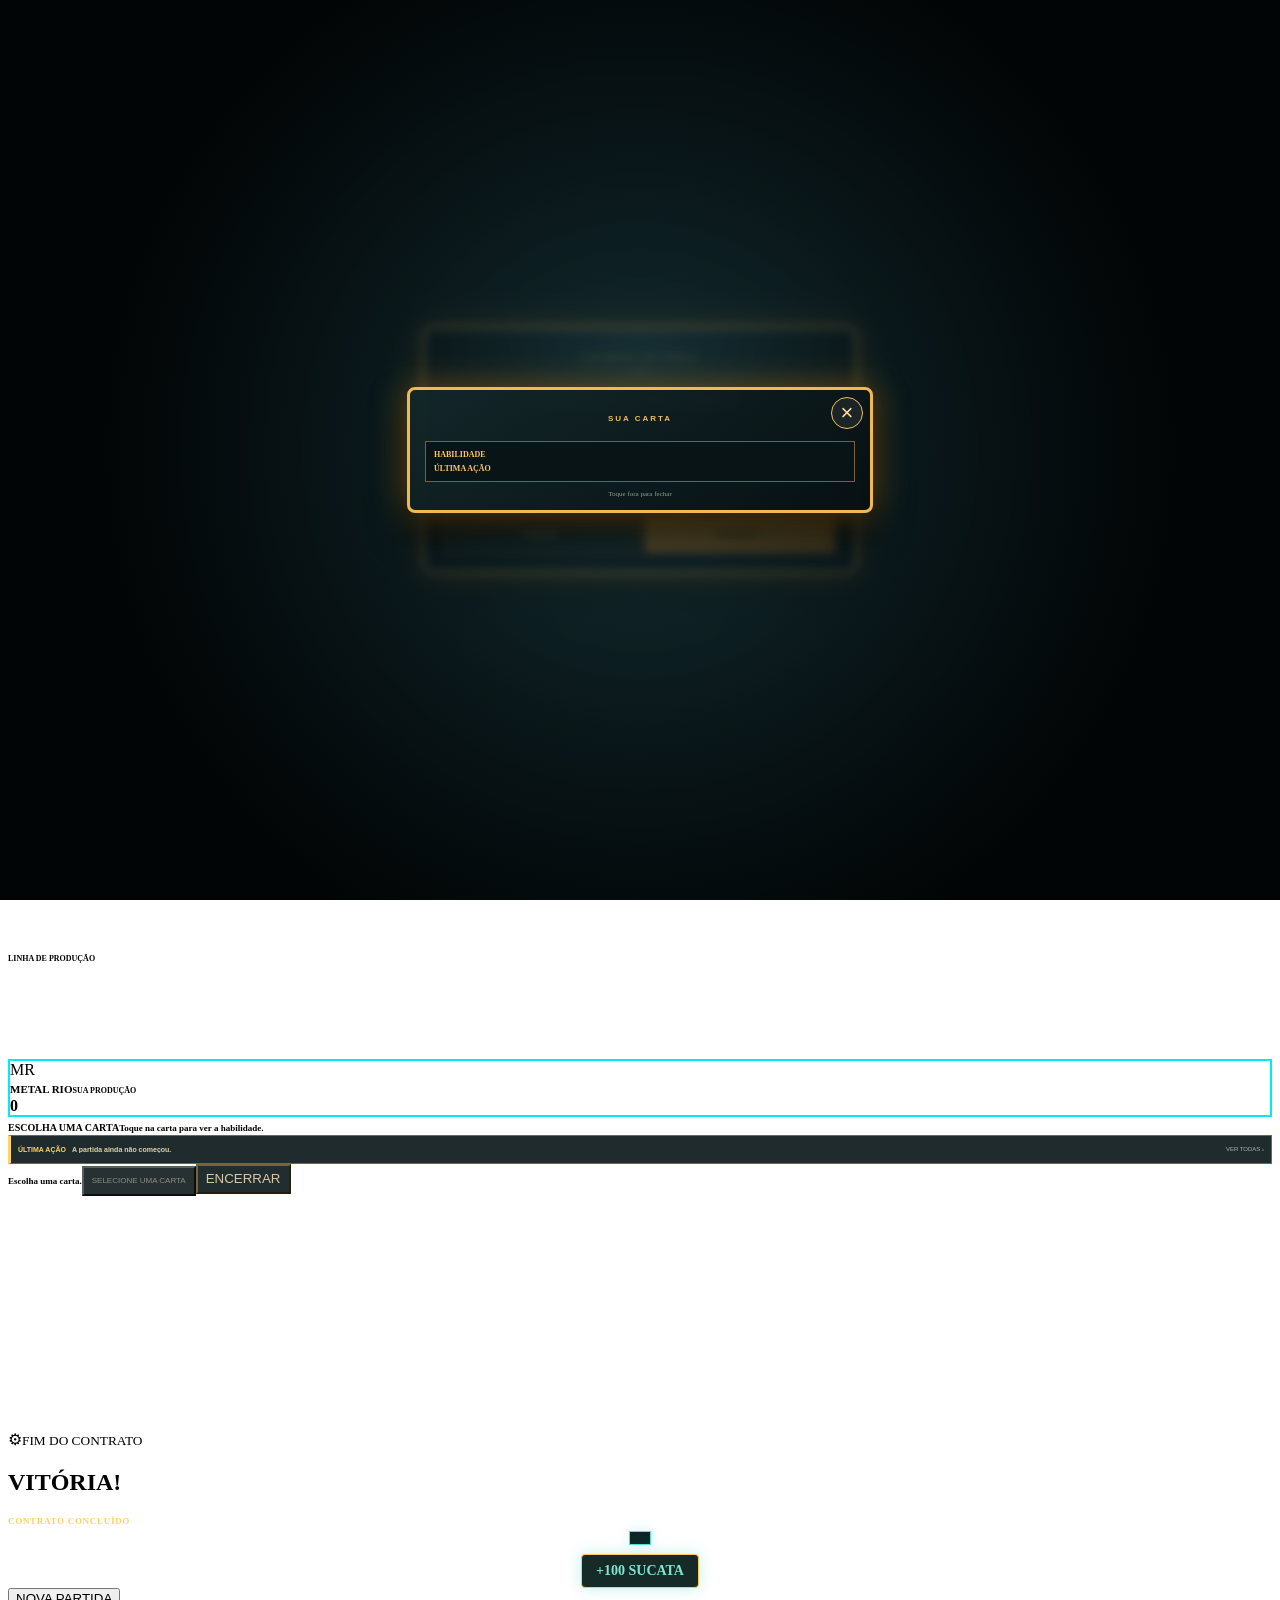
==== commit 70b4431a: "feat: adiciona campanha Caminho da Forja" ====
--- a/forja_redesign/index.html
+++ b/forja_redesign/index.html
@@ -22,6 +22,7 @@
     <button id="deckGallery">▦ MONTAR BARALHO</button>
     <button id="forgeShop">⚒ LOJA DA FORJA</button>
     <button id="contractBoard">▤ CONTRATOS</button>
+    <button id="campaignBoard">◆ CAMINHO DA FORJA 0/4</button>
     <label>IA <select id="difficulty"><option value="easy">APRENDIZ</option><option value="normal" selected>NORMAL</option><option value="expert">ESPECIALISTA</option></select></label>
     <button id="howTo">? COMO JOGAR</button>
   </div>
@@ -48,9 +49,10 @@
 <section id="deckModal" class="inspect-overlay hidden" aria-modal="true"><div class="deck-panel"><button id="closeDeck" class="inspect-close" aria-label="Fechar">×</button><small>MONTAGEM DO BARALHO</small><h2 id="deckModalTitle">METAL RIO</h2><b id="deckCount" class="deck-count">6 / 6 CARTAS</b><div id="deckGrid" class="deck-grid"></div><div class="deck-actions"><button id="resetDeck">PADRÃO</button><button id="saveDeck">SALVAR BARALHO</button></div><span>A carta do amigo é a assinatura obrigatória. Toque na imagem para ampliar.</span></div></section>
 <section id="shopModal" class="inspect-overlay hidden" aria-modal="true"><div class="shop-panel"><button id="closeShop" class="inspect-close" aria-label="Fechar">×</button><small>LOJA DA FORJA</small><h2>PERSONALIZAÇÕES</h2><div id="shopWallet" class="shop-wallet">SUCATA DISPONÍVEL <b id="shopScrap">0</b></div><h3>MOLDURAS DA MESA</h3><div id="frameShop" class="shop-grid"></div><h3>TRILHAS DA PARTIDA</h3><div id="musicShop" class="shop-grid"></div><span>Vença contratos para ganhar sucata. Itens comprados ficam desbloqueados para sempre.</span></div></section>
 <section id="contractModal" class="inspect-overlay hidden" aria-modal="true"><div class="contract-panel"><button id="closeContracts" class="inspect-close" aria-label="Fechar">×</button><small>CENTRAL DE CONTRATOS</small><h2>ESCOLHA O DESAFIO</h2><p>O bônus é somado à recompensa normal quando a meta for cumprida.</p><div id="contractGrid" class="contract-grid"></div><span id="contractSelected">CONTRATO SELECIONADO</span></div></section>
+<section id="campaignModal" class="inspect-overlay hidden" aria-modal="true"><div class="campaign-panel"><button id="closeCampaign" class="inspect-close" aria-label="Fechar">×</button><small>CAMINHO DA FORJA</small><h2>CAMPANHA INDUSTRIAL</h2><p>Conquiste quatro contratos em sequência. Cada etapa traz um rival mais preparado e uma recompensa exclusiva.</p><div id="campaignProgress" class="campaign-progress"></div><div id="campaignGrid" class="campaign-grid"></div><span>O progresso é salvo automaticamente.</span></div></section>
 <section id="tutorialModal" class="inspect-overlay hidden" aria-modal="true"><div class="tutorial-panel"><small>TUTORIAL DA FORJA</small><i id="tutorialNumber">1 / 4</i><b id="tutorialTitle">ESCOLHA UMA CARTA</b><p id="tutorialText"></p><div class="tutorial-actions"><button id="skipTutorial">PULAR</button><button id="nextTutorial">PRÓXIMO ›</button></div></div></section>
 
-<section id="result" class="screen result-screen hidden"><div class="resultbox"><span class="result-gear">⚙</span><small>FIM DO CONTRATO</small><h2 id="resultTitle">VITÓRIA!</h2><p id="resultText"></p><b id="resultContract" class="result-contract">CONTRATO CONCLUÍDO</b><strong id="resultReward" class="result-reward">+100 SUCATA</strong><button id="again" class="primary">NOVA PARTIDA</button></div></section>
+<section id="result" class="screen result-screen hidden"><div class="resultbox"><span class="result-gear">⚙</span><small>FIM DO CONTRATO</small><h2 id="resultTitle">VITÓRIA!</h2><p id="resultText"></p><b id="resultContract" class="result-contract">CONTRATO CONCLUÍDO</b><b id="resultCampaign" class="result-campaign hidden"></b><strong id="resultReward" class="result-reward">+100 SUCATA</strong><button id="again" class="primary">NOVA PARTIDA</button></div></section>
 <section id="victoryFx" class="victory-fx hidden"><div class="victory-cards"><i></i><i></i><i></i></div><div class="victory-emblem"><img src="art/victory_emblem.png" alt=""><small>CONTRATO CONQUISTADO</small><b>VITÓRIA!</b><span>BEARDEDBR PRODUÇÕES</span></div><div class="victory-sparks"><i></i><i></i><i></i><i></i><i></i><i></i></div></section>
 <section id="defeatFx" class="victory-fx defeat-fx hidden"><div class="defeat-shards"><i></i><i></i><i></i><i></i></div><div class="victory-emblem defeat-emblem"><img src="art/victory_emblem.png" alt=""><small>LINHA DE PRODUÇÃO PARADA</small><b>DERROTA</b><span>RECALIBRE O BARALHO</span></div><div class="defeat-smoke"></div></section>
 </main><script src="game.js"></script></body></html>
--- a/forja_redesign/layout-fix.css
+++ b/forja_redesign/layout-fix.css
@@ -168,7 +168,6 @@
 
 .menu-tools { display:grid;grid-template-columns:1fr 1fr;gap:5px;margin-top:7px; }
 .menu-tools button,.menu-tools label { height:34px;display:flex;align-items:center;justify-content:center;margin:0;border:1px solid #8f693b;background:#101d20e8;color:#f3d28c;font:bold 7px Arial;letter-spacing:.4px; }
-.menu-tools #howTo { grid-column:1/-1; }
 .menu-tools select { max-width:86px;margin-left:4px;border:0;background:#223438;color:#fff1c7;font:bold 7px Arial;outline:none; }
 
 .victory-fx {
@@ -308,8 +307,13 @@
 }
 .play-stage.enemy-play { background:radial-gradient(circle,#4a1422d9 0 18%,#020506e8 68%); }
 .play-stage.flying { opacity:.18; }
+.play-stage.legendary-play { overflow:hidden;background:radial-gradient(circle,var(--legend-color,#ffd064) 0 2%,#071517ed 28%,#010304f5 72%);animation:legendaryStage 1.95s ease both; }
+.play-stage.legendary-play::before,.play-stage.legendary-play::after { content:"";position:absolute;z-index:0;width:min(94vw,520px);aspect-ratio:1;border:3px solid var(--legend-color,#ffd064);border-radius:50%;box-shadow:0 0 24px var(--legend-color,#ffd064),inset 0 0 24px var(--legend-color,#ffd064);animation:legendaryRing 1.7s cubic-bezier(.15,.75,.2,1) both; }
+.play-stage.legendary-play::after { width:min(68vw,370px);border-style:dashed;animation-direction:reverse;animation-duration:1.35s; }
+.play-stage.legendary-play>* { position:relative;z-index:1; }
 .play-stage>b { color:var(--deck-color,#68efff);font-size:11px;letter-spacing:2px;text-shadow:0 0 12px currentColor,0 3px 5px #000; }
 .play-stage.enemy-play>b { color:var(--enemy-color,#ff5d70); }
+.play-stage.legendary-play>b { color:#fff2ba;font-size:14px;letter-spacing:3px;animation:legendaryTitle 1.5s ease both; }
 .play-stage p { width:min(82vw,390px);margin:0;padding:7px 10px;border:1px solid #8b7045;background:#081315e8;color:#f6e5bd;font-size:10px;font-weight:800;line-height:13px;text-align:center;box-shadow:0 6px 14px #000b; }
 #playStageCard { display:flex;align-items:center;justify-content:center;width:190px;height:285px;perspective:700px; }
 #playStageCard .battle-card { flex:0 0 174px;width:174px;height:260px;border-width:4px;border-radius:11px;box-shadow:0 0 28px var(--frame),0 20px 30px #000;animation:battleReveal .55s cubic-bezier(.2,.8,.2,1); }
@@ -320,7 +324,19 @@
 #playStageCard .battle-card .card-copy small { font-size:8px; }
 #playStageCard .battle-card .card-copy em { margin-top:5px;height:auto;font-size:10px;line-height:12px; }
 #playStageCard .battle-card .power { width:44px;height:44px;font-size:20px; }
+#playStageCard .battle-card.legendary-special { border-color:#fff2a1;box-shadow:0 0 14px #fff,0 0 42px var(--legend-color,var(--frame)),0 22px 34px #000;animation:legendaryReveal 1.05s cubic-bezier(.12,.82,.16,1); }
 @keyframes battleReveal { 0%{opacity:0;transform:scale(.35) rotateY(85deg)}65%{opacity:1;transform:scale(1.08) rotateY(-7deg)}100%{transform:scale(1) rotateY(0)} }
+@keyframes legendaryReveal { 0%{opacity:0;transform:translateZ(-500px) scale(.15) rotateY(180deg);filter:brightness(4)}48%{opacity:1;transform:translateZ(80px) scale(1.18) rotateY(-12deg);filter:brightness(1.8)}75%{transform:translateZ(35px) scale(.96) rotateY(7deg)}100%{transform:translateZ(0) scale(1) rotateY(0);filter:brightness(1)} }
+@keyframes legendaryStage { 0%{filter:brightness(2.2)}35%,100%{filter:brightness(1)} }
+@keyframes legendaryRing { 0%{opacity:0;transform:scale(.15) rotate(0)}35%,75%{opacity:.9}100%{opacity:0;transform:scale(1.45) rotate(210deg)} }
+@keyframes legendaryTitle { 0%{opacity:0;transform:translateY(-35px) scale(.6)}40%,80%{opacity:1;transform:translateY(0) scale(1.05)}100%{transform:scale(1)} }
+.legendary-seal { position:absolute;z-index:4;right:4px;top:28px;padding:2px 4px;border:1px solid #fff0a2;border-radius:3px;background:#0b1415df;color:#ffe274;font:bold 5px Arial;letter-spacing:.4px;text-shadow:0 0 5px currentColor;box-shadow:0 0 7px var(--frame); }
+.card.legendary-special:not(.small-card) { border-color:#fff0a0;box-shadow:0 0 7px var(--frame),0 4px 9px #000; }
+.card.legendary-special:not(.small-card)::after { content:"";position:absolute;z-index:5;inset:-80% -35%;pointer-events:none;background:linear-gradient(115deg,transparent 42%,#ffffff8c 49%,#fff6baad 51%,transparent 58%);transform:translateX(-58%);animation:legendaryShine 3.4s ease-in-out infinite; }
+@keyframes legendaryShine { 0%,58%{transform:translateX(-58%)}86%,100%{transform:translateX(58%)} }
+.legendary-land { animation:legendaryLand .95s cubic-bezier(.16,.8,.2,1)!important; }
+@keyframes legendaryLand { 0%{transform:scale(2.6) rotateY(80deg);filter:brightness(3);box-shadow:0 0 35px 20px var(--frame)}55%{transform:scale(.82) rotateY(-8deg)}100%{transform:scale(1);filter:brightness(1);box-shadow:0 0 10px var(--frame)} }
+.slots .legendary-seal { display:none; }
 .lane-effect { position:absolute;z-index:25;left:50%;top:50%;padding:4px 8px;border:2px solid currentColor;border-radius:14px;background:#071012eb;color:var(--deck-color,#00eaff);font:bold 11px Arial;white-space:nowrap;pointer-events:none;text-shadow:0 0 7px currentColor;box-shadow:0 0 16px currentColor;animation:laneEffect 1.25s ease-out both; }
 .enemy-rows .lane-effect { color:var(--enemy-color,#ff304f); }
 @keyframes laneEffect { 0%{opacity:0;transform:translate(-50%,20px) scale(.5)}18%,68%{opacity:1;transform:translate(-50%,-50%) scale(1.12)}100%{opacity:0;transform:translate(-50%,-85px) scale(.85)} }
@@ -402,6 +418,10 @@
 .contract-panel { position:relative;width:min(92vw,460px);padding:20px 14px 15px;border:3px solid #f1b950;border-radius:10px;background:radial-gradient(circle at top,#26464a,#071012 66%);box-shadow:0 0 34px #ffad385e,0 18px 38px #000;text-align:center; }.contract-panel>small { color:#efbd61;font:900 8px Arial;letter-spacing:2px; }.contract-panel h2 { margin:5px 0;color:#fff0c5;font-size:20px; }.contract-panel>p { margin:0 8px 12px;color:#aebbb7;font-size:9px;line-height:13px; }.contract-panel>span { display:block;margin-top:10px;color:#7de8d0;font:bold 8px Arial;letter-spacing:1px; }
 .contract-grid { display:grid;grid-template-columns:repeat(2,minmax(0,1fr));gap:8px; }.contract-card { min-height:115px;padding:11px 9px;border:2px solid #546365;border-radius:8px;background:linear-gradient(150deg,#16282b,#081011);color:#e9ddc5;text-align:left;box-shadow:inset 0 0 14px #000; }.contract-card.selected { border-color:#ffd060;background:linear-gradient(150deg,#4a361a,#102326);box-shadow:0 0 14px #ffb63e69,inset 0 0 13px #000; }.contract-card small,.contract-card b,.contract-card em,.contract-card span { display:block; }.contract-card small { color:#6fe4d2;font:bold 7px Arial;letter-spacing:1px; }.contract-card b { margin:5px 0;color:#fff0c6;font-size:11px; }.contract-card span { min-height:31px;color:#c3cbc7;font-size:8px;line-height:11px; }.contract-card em { margin-top:7px;color:#ffc65f;font:bold 10px Arial;font-style:normal; }.contract-card.selected em { color:#7ef1d9; }
 .result-contract { display:block;margin:9px auto -5px;color:#ffd064;font-size:9px;letter-spacing:.7px; }.result-contract.failed { color:#ff7180; }
+.campaign-panel { position:relative;width:min(94vw,470px);max-height:94dvh;padding:18px 13px 14px;overflow:auto;border:3px solid #5ce9dc;border-radius:11px;background:radial-gradient(circle at 50% 0,#254b4c,#071012 64%);box-shadow:0 0 36px #24e8d05e,0 18px 38px #000;text-align:center; }.campaign-panel>small { color:#79f2df;font:900 8px Arial;letter-spacing:2px; }.campaign-panel h2 { margin:5px 0;color:#fff0c5;font-size:20px; }.campaign-panel>p { margin:0 8px 10px;color:#b8c8c3;font-size:9px;line-height:13px; }.campaign-panel>span { display:block;margin-top:9px;color:#8da6a2;font-size:8px; }
+.campaign-progress { display:grid;grid-template-columns:auto 1fr;gap:9px;align-items:center;margin:0 0 9px;padding:7px 9px;border:1px solid #466e6d;background:#081718;color:#ffe099;font:bold 8px Arial; }.campaign-progress i { height:7px;overflow:hidden;border-radius:8px;background:#243638;box-shadow:inset 0 1px 3px #000; }.campaign-progress i span { display:block;height:100%;background:linear-gradient(90deg,#18b9c7,#ffe061);box-shadow:0 0 9px #45f4df;transition:.3s; }
+.campaign-grid { display:flex;flex-direction:column;gap:7px; }.campaign-card { display:grid;grid-template-columns:35px minmax(0,1fr) 45px;gap:8px;align-items:center;min-height:72px;padding:7px 9px;border:2px solid #526365;border-radius:8px;background:linear-gradient(105deg,#142729,#081011);color:#eee2c9;text-align:left;box-shadow:inset 0 0 14px #000; }.campaign-card>strong { width:32px;height:32px;display:grid;place-items:center;border:2px solid #688184;border-radius:50%;color:#b6c8c6;font-size:14px; }.campaign-card span small,.campaign-card span b,.campaign-card span em { display:block; }.campaign-card span small { color:#70ead8;font:bold 7px Arial;letter-spacing:.7px; }.campaign-card span b { margin:3px 0;color:#fff1c7;font-size:10px; }.campaign-card span em { color:#aebbb7;font:normal 8px/10px Arial; }.campaign-card>i { color:#ffc860;font:bold 10px Arial;font-style:normal;text-align:right; }.campaign-card.completed { border-color:#48dfcd;background:linear-gradient(105deg,#103b3b,#081112); }.campaign-card.completed>strong { border-color:#62ebd6;color:#62ebd6;box-shadow:0 0 10px #35e5d077; }.campaign-card.current { border-color:#ffd064;background:linear-gradient(105deg,#4c3819,#102526);box-shadow:0 0 15px #ffb43f69,inset 0 0 14px #000; }.campaign-card.current>strong { border-color:#ffd064;color:#ffd064;box-shadow:0 0 11px #ffbd4f77; }.campaign-card.locked { opacity:.43;filter:grayscale(.55); }
+.result-campaign { display:block;width:max-content;max-width:88%;margin:10px auto -3px;padding:6px 10px;border:1px solid #55e2d0;background:#0c2525;color:#6fefdc;font-size:9px;letter-spacing:.7px;box-shadow:0 0 12px #37dfca44; }.result-campaign.failed { border-color:#ff6577;color:#ff7c8b;background:#281015; }
 .tutorial-panel { position:relative;width:min(88vw,390px);padding:24px 20px 18px;border:3px solid #ffc45d;border-radius:10px;background:radial-gradient(circle at top,#244044,#081012 68%);box-shadow:0 0 34px #f5a62377,0 18px 36px #000;text-align:center; }
 .tutorial-panel small { display:block;color:#efbd61;font:900 8px Arial;letter-spacing:2px; }.tutorial-panel i { display:block;margin:5px 0 14px;color:#7eeadd;font:normal 8px Arial; }.tutorial-panel>b { display:block;color:#fff0c3;font-size:18px; }.tutorial-panel p { min-height:78px;margin:10px 0 16px;color:#ded6c2;font-size:11px;line-height:16px; }.tutorial-actions { display:flex;gap:8px; }.tutorial-actions button { flex:1;height:38px;border:1px solid #d69c43;background:#17272a;color:#e9d4a7;font:bold 9px Arial; }.tutorial-actions button:last-child { background:linear-gradient(#ffbd3d,#de8018);color:#211306; }
 .result-reward { display:block;width:max-content;margin:12px auto 0;padding:8px 14px;border:1px solid #ffc65c;border-radius:4px;background:#162a27;color:#7de8d0;font-size:14px;box-shadow:0 0 15px #43d9bd55; }
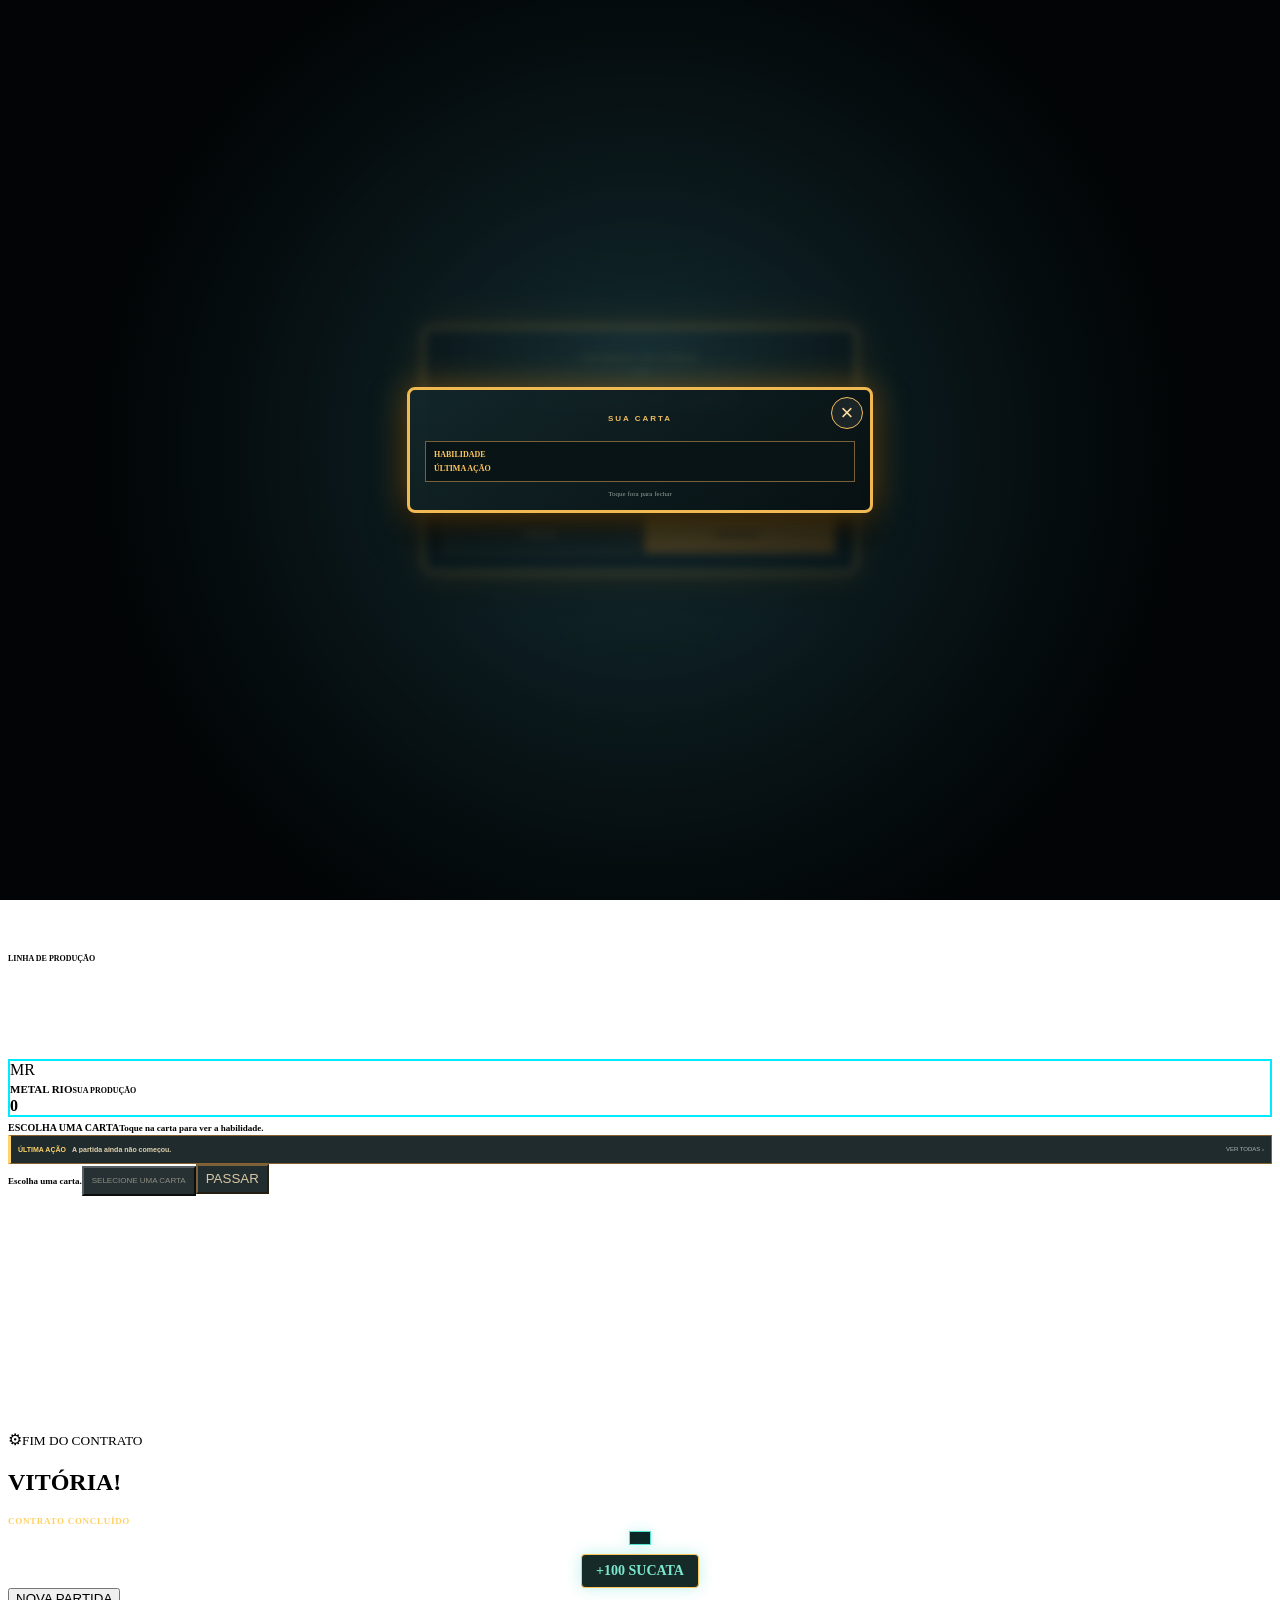
==== commit d7bf956f: "fix: corrige passagem e habilidades das cartas" ====
--- a/forja_redesign/index.html
+++ b/forja_redesign/index.html
@@ -40,7 +40,7 @@
   <div class="score-panel player"><span class="crest" id="playerCrest">MR</span><div><b id="playerName">METAL RIO</b><small>SUA PRODUÇÃO</small></div><strong id="playerScore">0</strong></div>
   <div id="cardInfo" class="card-info"><b>ESCOLHA UMA CARTA</b><span>Toque na carta para ver a habilidade.</span></div>
   <button id="historyBar" class="history-bar"><span>ÚLTIMA AÇÃO</span><b id="lastAction">A partida ainda não começou.</b><i>VER TODAS ›</i></button>
-  <div class="action-row"><span id="tip">Escolha uma carta.</span><button id="playCard" disabled>SELECIONE UMA CARTA</button><button id="pass">ENCERRAR</button></div>
+  <div class="action-row"><span id="tip">Escolha uma carta.</span><button id="playCard" disabled>SELECIONE UMA CARTA</button><button id="pass">PASSAR</button></div>
   <div id="hand" class="hand"></div>
 </section>
 
@@ -50,7 +50,7 @@
 <section id="shopModal" class="inspect-overlay hidden" aria-modal="true"><div class="shop-panel"><button id="closeShop" class="inspect-close" aria-label="Fechar">×</button><small>LOJA DA FORJA</small><h2>PERSONALIZAÇÕES</h2><div id="shopWallet" class="shop-wallet">SUCATA DISPONÍVEL <b id="shopScrap">0</b></div><h3>MOLDURAS DA MESA</h3><div id="frameShop" class="shop-grid"></div><h3>TRILHAS DA PARTIDA</h3><div id="musicShop" class="shop-grid"></div><span>Vença contratos para ganhar sucata. Itens comprados ficam desbloqueados para sempre.</span></div></section>
 <section id="contractModal" class="inspect-overlay hidden" aria-modal="true"><div class="contract-panel"><button id="closeContracts" class="inspect-close" aria-label="Fechar">×</button><small>CENTRAL DE CONTRATOS</small><h2>ESCOLHA O DESAFIO</h2><p>O bônus é somado à recompensa normal quando a meta for cumprida.</p><div id="contractGrid" class="contract-grid"></div><span id="contractSelected">CONTRATO SELECIONADO</span></div></section>
 <section id="campaignModal" class="inspect-overlay hidden" aria-modal="true"><div class="campaign-panel"><button id="closeCampaign" class="inspect-close" aria-label="Fechar">×</button><small>CAMINHO DA FORJA</small><h2>CAMPANHA INDUSTRIAL</h2><p>Conquiste quatro contratos em sequência. Cada etapa traz um rival mais preparado e uma recompensa exclusiva.</p><div id="campaignProgress" class="campaign-progress"></div><div id="campaignGrid" class="campaign-grid"></div><span>O progresso é salvo automaticamente.</span></div></section>
-<section id="tutorialModal" class="inspect-overlay hidden" aria-modal="true"><div class="tutorial-panel"><small>TUTORIAL DA FORJA</small><i id="tutorialNumber">1 / 4</i><b id="tutorialTitle">ESCOLHA UMA CARTA</b><p id="tutorialText"></p><div class="tutorial-actions"><button id="skipTutorial">PULAR</button><button id="nextTutorial">PRÓXIMO ›</button></div></div></section>
+<section id="tutorialModal" class="inspect-overlay hidden" aria-modal="true"><div class="tutorial-panel"><small>TUTORIAL DA FORJA</small><i id="tutorialNumber">1 / 5</i><b id="tutorialTitle">ESCOLHA UMA CARTA</b><p id="tutorialText"></p><div class="tutorial-actions"><button id="skipTutorial">PULAR</button><button id="nextTutorial">PRÓXIMO ›</button></div></div></section>
 
 <section id="result" class="screen result-screen hidden"><div class="resultbox"><span class="result-gear">⚙</span><small>FIM DO CONTRATO</small><h2 id="resultTitle">VITÓRIA!</h2><p id="resultText"></p><b id="resultContract" class="result-contract">CONTRATO CONCLUÍDO</b><b id="resultCampaign" class="result-campaign hidden"></b><strong id="resultReward" class="result-reward">+100 SUCATA</strong><button id="again" class="primary">NOVA PARTIDA</button></div></section>
 <section id="victoryFx" class="victory-fx hidden"><div class="victory-cards"><i></i><i></i><i></i></div><div class="victory-emblem"><img src="art/victory_emblem.png" alt=""><small>CONTRATO CONQUISTADO</small><b>VITÓRIA!</b><span>BEARDEDBR PRODUÇÕES</span></div><div class="victory-sparks"><i></i><i></i><i></i><i></i><i></i><i></i></div></section>
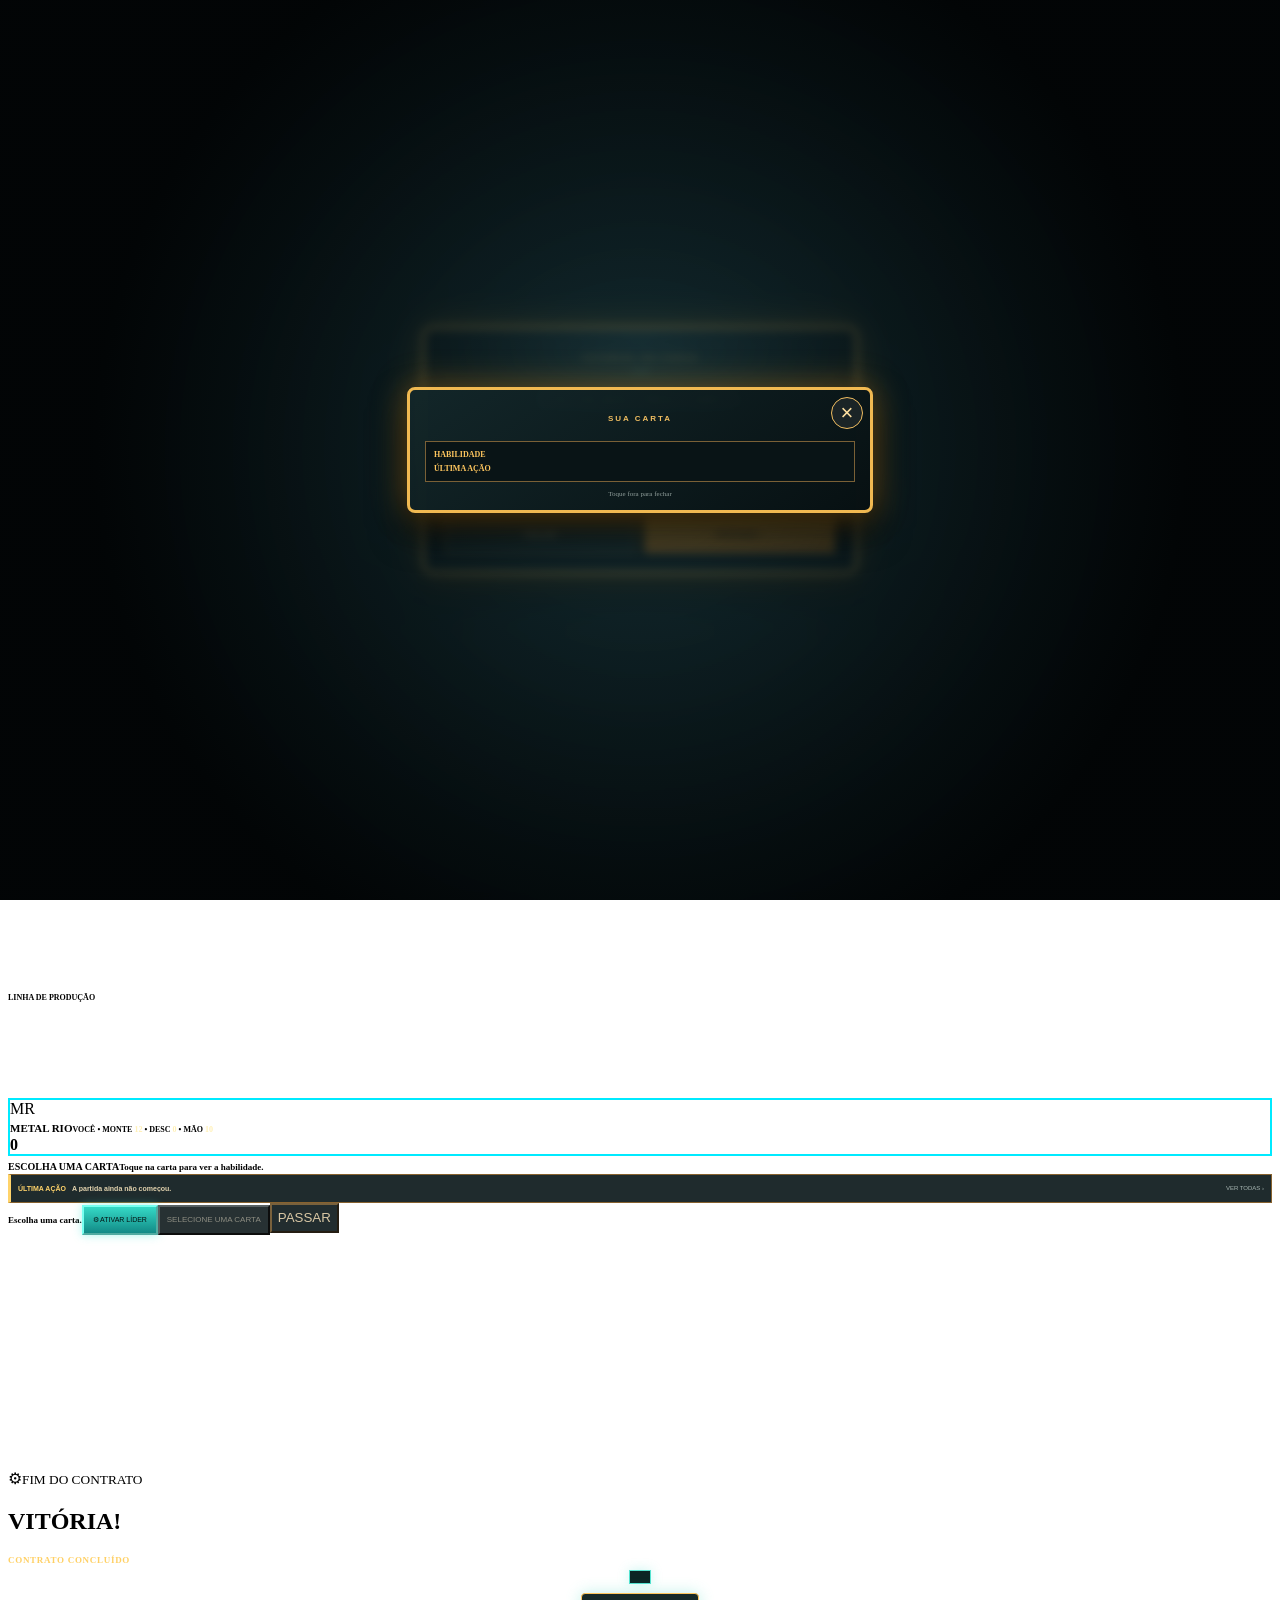
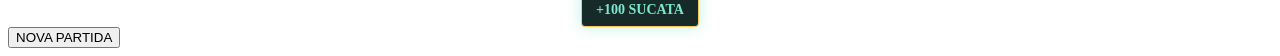
==== commit 6529de83: "feat: V21 baralhos completos e duelo local" ====
--- a/forja_redesign/index.html
+++ b/forja_redesign/index.html
@@ -23,6 +23,7 @@
     <button id="forgeShop">⚒ LOJA DA FORJA</button>
     <button id="contractBoard">▤ CONTRATOS</button>
     <button id="campaignBoard">◆ CAMINHO DA FORJA 0/4</button>
+    <label>MODO <select id="gameMode"><option value="ai" selected>CONTRA I.A.</option><option value="local">2 JOGADORES</option></select></label>
     <label>IA <select id="difficulty"><option value="easy">APRENDIZ</option><option value="normal" selected>NORMAL</option><option value="expert">ESPECIALISTA</option></select></label>
     <button id="howTo">? COMO JOGAR</button>
   </div>
@@ -33,23 +34,25 @@
 
 <section id="game" class="screen game-screen hidden">
   <div class="game-bg"></div><div id="tableFrame" class="table-frame"><span id="frameName">MOLDURA DA FORJA</span></div><header><button id="back" aria-label="Voltar">‹</button><b id="factionTitle">METAL RIO</b><button id="sound" class="sound-on" aria-label="Música ligada">♪</button><span>RODADA <i id="round">1</i>/3</span></header>
-  <div class="score-panel enemy"><span class="crest" id="enemyCrest">FV</span><div><b id="enemyName">FÁBRICA VULCÃO</b><small>PRODUÇÃO RIVAL</small></div><strong id="enemyScore">0</strong></div>
+  <div class="score-panel enemy"><span class="crest" id="enemyCrest">FV</span><div><b id="enemyName">FÁBRICA VULCÃO</b><small>RIVAL • MONTE <i id="enemyPile">12</i> • DESC <i id="enemyDiscard">0</i> • MÃO <i id="enemyHand">10</i></small></div><strong id="enemyScore">0</strong></div>
   <div id="enemyRows" class="rows enemy-rows"></div>
   <div class="belt"><i></i><span>LINHA DE PRODUÇÃO</span><i></i></div>
   <div id="playerRows" class="rows player-rows"></div>
-  <div class="score-panel player"><span class="crest" id="playerCrest">MR</span><div><b id="playerName">METAL RIO</b><small>SUA PRODUÇÃO</small></div><strong id="playerScore">0</strong></div>
+  <div class="score-panel player"><span class="crest" id="playerCrest">MR</span><div><b id="playerName">METAL RIO</b><small>VOCÊ • MONTE <i id="playerPile">12</i> • DESC <i id="playerDiscard">0</i> • MÃO <i id="playerHand">10</i></small></div><strong id="playerScore">0</strong></div>
   <div id="cardInfo" class="card-info"><b>ESCOLHA UMA CARTA</b><span>Toque na carta para ver a habilidade.</span></div>
   <button id="historyBar" class="history-bar"><span>ÚLTIMA AÇÃO</span><b id="lastAction">A partida ainda não começou.</b><i>VER TODAS ›</i></button>
-  <div class="action-row"><span id="tip">Escolha uma carta.</span><button id="playCard" disabled>SELECIONE UMA CARTA</button><button id="pass">PASSAR</button></div>
+  <div class="action-row"><span id="tip">Escolha uma carta.</span><button id="leaderPower">⚙ ATIVAR LÍDER</button><button id="playCard" disabled>SELECIONE UMA CARTA</button><button id="pass">PASSAR</button></div>
   <div id="hand" class="hand"></div>
 </section>
 
 <section id="cardInspect" class="inspect-overlay hidden" aria-modal="true"><div class="inspect-panel"><button id="closeInspect" class="inspect-close" aria-label="Fechar">×</button><small id="inspectOwner">SUA CARTA</small><div id="inspectCardHost"></div><div class="inspect-details"><b>HABILIDADE</b><p id="inspectAbility"></p><b>ÚLTIMA AÇÃO</b><p id="inspectEffect"></p></div><span>Toque fora para fechar</span></div></section>
 <section id="historyModal" class="inspect-overlay hidden" aria-modal="true"><div class="history-panel"><button id="closeHistory" class="inspect-close" aria-label="Fechar">×</button><small>REGISTRO DA PARTIDA</small><h2>AÇÕES DAS CARTAS</h2><div id="historyList" class="history-list"></div><span>As ações mais recentes aparecem primeiro.</span></div></section>
-<section id="deckModal" class="inspect-overlay hidden" aria-modal="true"><div class="deck-panel"><button id="closeDeck" class="inspect-close" aria-label="Fechar">×</button><small>MONTAGEM DO BARALHO</small><h2 id="deckModalTitle">METAL RIO</h2><b id="deckCount" class="deck-count">6 / 6 CARTAS</b><div id="deckGrid" class="deck-grid"></div><div class="deck-actions"><button id="resetDeck">PADRÃO</button><button id="saveDeck">SALVAR BARALHO</button></div><span>A carta do amigo é a assinatura obrigatória. Toque na imagem para ampliar.</span></div></section>
+<section id="deckModal" class="inspect-overlay hidden" aria-modal="true"><div class="deck-panel"><button id="closeDeck" class="inspect-close" aria-label="Fechar">×</button><small>MONTAGEM DO BARALHO</small><h2 id="deckModalTitle">METAL RIO</h2><b id="deckCount" class="deck-count">11 TIPOS • 22 UNIDADES</b><div id="deckGrid" class="deck-grid"></div><div class="deck-actions"><button id="resetDeck">PADRÃO</button><button id="saveDeck">SALVAR BARALHO</button></div><span>Cada tipo possui duas cópias. A carta do amigo é a assinatura obrigatória.</span></div></section>
 <section id="shopModal" class="inspect-overlay hidden" aria-modal="true"><div class="shop-panel"><button id="closeShop" class="inspect-close" aria-label="Fechar">×</button><small>LOJA DA FORJA</small><h2>PERSONALIZAÇÕES</h2><div id="shopWallet" class="shop-wallet">SUCATA DISPONÍVEL <b id="shopScrap">0</b></div><h3>MOLDURAS DA MESA</h3><div id="frameShop" class="shop-grid"></div><h3>TRILHAS DA PARTIDA</h3><div id="musicShop" class="shop-grid"></div><span>Vença contratos para ganhar sucata. Itens comprados ficam desbloqueados para sempre.</span></div></section>
 <section id="contractModal" class="inspect-overlay hidden" aria-modal="true"><div class="contract-panel"><button id="closeContracts" class="inspect-close" aria-label="Fechar">×</button><small>CENTRAL DE CONTRATOS</small><h2>ESCOLHA O DESAFIO</h2><p>O bônus é somado à recompensa normal quando a meta for cumprida.</p><div id="contractGrid" class="contract-grid"></div><span id="contractSelected">CONTRATO SELECIONADO</span></div></section>
 <section id="campaignModal" class="inspect-overlay hidden" aria-modal="true"><div class="campaign-panel"><button id="closeCampaign" class="inspect-close" aria-label="Fechar">×</button><small>CAMINHO DA FORJA</small><h2>CAMPANHA INDUSTRIAL</h2><p>Conquiste quatro contratos em sequência. Cada etapa traz um rival mais preparado e uma recompensa exclusiva.</p><div id="campaignProgress" class="campaign-progress"></div><div id="campaignGrid" class="campaign-grid"></div><span>O progresso é salvo automaticamente.</span></div></section>
+<section id="mulliganModal" class="inspect-overlay hidden" aria-modal="true"><div class="mulligan-panel"><small>PREPARAÇÃO DO TURNO</small><h2>AJUSTE SUA MÃO</h2><p>Selecione até duas cartas para devolver ao monte e comprar substitutas.</p><b id="mulliganCount">0 / 2 TROCAS</b><div id="mulliganGrid" class="mulligan-grid"></div><div class="mulligan-actions"><button id="skipMulligan">MANTER MÃO</button><button id="confirmMulligan">CONFIRMAR TROCAS</button></div></div></section>
+<section id="turnModal" class="inspect-overlay hidden" aria-modal="true"><div class="turn-panel"><small>DUELO LOCAL</small><h2 id="turnTitle">PASSE O CELULAR</h2><p id="turnText">Entregue o aparelho ao próximo jogador. A mão continuará escondida.</p><button id="revealTurn">REVELAR MINHA MÃO</button><span>Ninguém deve olhar até o jogador tocar no botão.</span></div></section>
 <section id="tutorialModal" class="inspect-overlay hidden" aria-modal="true"><div class="tutorial-panel"><small>TUTORIAL DA FORJA</small><i id="tutorialNumber">1 / 5</i><b id="tutorialTitle">ESCOLHA UMA CARTA</b><p id="tutorialText"></p><div class="tutorial-actions"><button id="skipTutorial">PULAR</button><button id="nextTutorial">PRÓXIMO ›</button></div></div></section>
 
 <section id="result" class="screen result-screen hidden"><div class="resultbox"><span class="result-gear">⚙</span><small>FIM DO CONTRATO</small><h2 id="resultTitle">VITÓRIA!</h2><p id="resultText"></p><b id="resultContract" class="result-contract">CONTRATO CONCLUÍDO</b><b id="resultCampaign" class="result-campaign hidden"></b><strong id="resultReward" class="result-reward">+100 SUCATA</strong><button id="again" class="primary">NOVA PARTIDA</button></div></section>
--- a/forja_redesign/layout-fix.css
+++ b/forja_redesign/layout-fix.css
@@ -37,11 +37,11 @@
   min-height: 29px;
 }
 
-.player-rows .row {
+.player-rows .row,.enemy-rows .row {
   transition: 0.18s;
 }
 
-.player-rows .row.target {
+.player-rows .row.target,.enemy-rows .row.target {
   border: 2px solid #ffd059;
   background: linear-gradient(90deg, rgba(82, 58, 12, .95), rgba(22, 42, 40, .9));
   box-shadow: inset 0 0 18px #f5a62355, 0 0 8px #f5a62388;
@@ -54,8 +54,11 @@
 
 .action-row button {
   height: 30px;
-  padding: 0 8px;
-}
+  padding: 0 6px;
+}
+
+.action-row #leaderPower { min-width:76px;background:linear-gradient(#35d9c6,#128a86);border-color:#78fff0;color:#041413;font-size:7px;box-shadow:0 0 9px #2fe5d366; }
+.action-row #leaderPower:disabled { background:#293436;border-color:#596566;color:#899391;box-shadow:none; }
 
 .action-row #playCard {
   min-width: 112px;
@@ -244,6 +247,7 @@
 .lane b { font-size:14px; font-weight:900; }
 .score-panel b { font-size:11px; font-weight:900; }
 .score-panel small { font-size:8px; font-weight:700; }
+.score-panel small i { color:#fff0b5;font-style:normal;font-weight:900; }
 .belt { font-size:8px; font-weight:900; }
 .card-info b { font-size:10px; font-weight:900; }
 .card-info span,.action-row span { font-size:9px; font-weight:700; }
@@ -422,6 +426,11 @@
 .campaign-progress { display:grid;grid-template-columns:auto 1fr;gap:9px;align-items:center;margin:0 0 9px;padding:7px 9px;border:1px solid #466e6d;background:#081718;color:#ffe099;font:bold 8px Arial; }.campaign-progress i { height:7px;overflow:hidden;border-radius:8px;background:#243638;box-shadow:inset 0 1px 3px #000; }.campaign-progress i span { display:block;height:100%;background:linear-gradient(90deg,#18b9c7,#ffe061);box-shadow:0 0 9px #45f4df;transition:.3s; }
 .campaign-grid { display:flex;flex-direction:column;gap:7px; }.campaign-card { display:grid;grid-template-columns:35px minmax(0,1fr) 45px;gap:8px;align-items:center;min-height:72px;padding:7px 9px;border:2px solid #526365;border-radius:8px;background:linear-gradient(105deg,#142729,#081011);color:#eee2c9;text-align:left;box-shadow:inset 0 0 14px #000; }.campaign-card>strong { width:32px;height:32px;display:grid;place-items:center;border:2px solid #688184;border-radius:50%;color:#b6c8c6;font-size:14px; }.campaign-card span small,.campaign-card span b,.campaign-card span em { display:block; }.campaign-card span small { color:#70ead8;font:bold 7px Arial;letter-spacing:.7px; }.campaign-card span b { margin:3px 0;color:#fff1c7;font-size:10px; }.campaign-card span em { color:#aebbb7;font:normal 8px/10px Arial; }.campaign-card>i { color:#ffc860;font:bold 10px Arial;font-style:normal;text-align:right; }.campaign-card.completed { border-color:#48dfcd;background:linear-gradient(105deg,#103b3b,#081112); }.campaign-card.completed>strong { border-color:#62ebd6;color:#62ebd6;box-shadow:0 0 10px #35e5d077; }.campaign-card.current { border-color:#ffd064;background:linear-gradient(105deg,#4c3819,#102526);box-shadow:0 0 15px #ffb43f69,inset 0 0 14px #000; }.campaign-card.current>strong { border-color:#ffd064;color:#ffd064;box-shadow:0 0 11px #ffbd4f77; }.campaign-card.locked { opacity:.43;filter:grayscale(.55); }
 .result-campaign { display:block;width:max-content;max-width:88%;margin:10px auto -3px;padding:6px 10px;border:1px solid #55e2d0;background:#0c2525;color:#6fefdc;font-size:9px;letter-spacing:.7px;box-shadow:0 0 12px #37dfca44; }.result-campaign.failed { border-color:#ff6577;color:#ff7c8b;background:#281015; }
+.mulligan-panel { position:relative;width:min(96vw,520px);max-height:96dvh;padding:18px 10px 12px;overflow:auto;border:3px solid #62ead8;border-radius:11px;background:radial-gradient(circle at top,#285054,#071012 64%);box-shadow:0 0 38px #30e6d05e,0 18px 38px #000;text-align:center; }.mulligan-panel>small { color:#78efdf;font:900 8px Arial;letter-spacing:2px; }.mulligan-panel h2 { margin:5px 0;color:#fff0c5;font-size:20px; }.mulligan-panel>p { margin:0 7px 8px;color:#becbc7;font-size:9px;line-height:13px; }.mulligan-panel>b { display:block;margin-bottom:8px;color:#ffd06a;font-size:9px;letter-spacing:1px; }
+.mulligan-grid { display:grid;grid-template-columns:repeat(5,minmax(0,1fr));gap:5px; }.mulligan-choice { position:relative;min-width:0;padding:2px;border:2px solid #526366;border-radius:6px;background:#081012;opacity:.83; }.mulligan-choice.selected { border-color:#ffd05f;box-shadow:0 0 12px #ffb534;opacity:1;transform:translateY(-3px); }.mulligan-choice .card { width:100%;height:126px;min-width:0;flex:none;border-width:2px; }.mulligan-choice .card-art { height:75px; }.mulligan-choice .rarity { top:68px;font-size:6px; }.mulligan-choice .card-copy { height:48px;padding:2px; }.mulligan-choice .card-copy b { font-size:7px;line-height:8px; }.mulligan-choice .card-copy small { font-size:5px; }.mulligan-choice .card-copy em { display:none; }.mulligan-choice .power { width:24px;height:24px;font-size:11px; }.mulligan-actions { position:sticky;bottom:-12px;display:flex;gap:7px;margin-top:10px;padding:8px 0 3px;background:#071012f3; }.mulligan-actions button { flex:1;height:39px;border:1px solid #c88d36;background:#18292b;color:#ead5a9;font:bold 8px Arial; }.mulligan-actions button:last-child { background:linear-gradient(#ffc044,#df8118);color:#211306; }
+.turn-panel { width:min(88vw,390px);padding:28px 20px 22px;border:3px solid var(--table-b,#62ead8);border-radius:12px;background:radial-gradient(circle at top,#285054,#071012 66%);box-shadow:0 0 40px var(--table-glow,#30e6d066),0 20px 40px #000;text-align:center; }
+.turn-panel small { color:#79efdf;font:900 9px Arial;letter-spacing:2px; }.turn-panel h2 { margin:9px 0;color:#fff0c5;font-size:24px; }.turn-panel p { margin:0 8px 18px;color:#d5ddd9;font-size:11px;line-height:16px; }.turn-panel button { width:100%;height:48px;border:2px solid #ffe28b;background:linear-gradient(#ffc044,#df8118);color:#211306;font:bold 12px Arial;letter-spacing:.7px;box-shadow:0 0 18px #ffb63e77; }.turn-panel span { display:block;margin-top:12px;color:#8fa5a1;font-size:8px; }
+@media (max-width:390px){.mulligan-grid{grid-template-columns:repeat(4,minmax(0,1fr))}.action-row span{display:none}.action-row #leaderPower{min-width:70px}.action-row #playCard{min-width:100px}}
 .tutorial-panel { position:relative;width:min(88vw,390px);padding:24px 20px 18px;border:3px solid #ffc45d;border-radius:10px;background:radial-gradient(circle at top,#244044,#081012 68%);box-shadow:0 0 34px #f5a62377,0 18px 36px #000;text-align:center; }
 .tutorial-panel small { display:block;color:#efbd61;font:900 8px Arial;letter-spacing:2px; }.tutorial-panel i { display:block;margin:5px 0 14px;color:#7eeadd;font:normal 8px Arial; }.tutorial-panel>b { display:block;color:#fff0c3;font-size:18px; }.tutorial-panel p { min-height:78px;margin:10px 0 16px;color:#ded6c2;font-size:11px;line-height:16px; }.tutorial-actions { display:flex;gap:8px; }.tutorial-actions button { flex:1;height:38px;border:1px solid #d69c43;background:#17272a;color:#e9d4a7;font:bold 9px Arial; }.tutorial-actions button:last-child { background:linear-gradient(#ffbd3d,#de8018);color:#211306; }
 .result-reward { display:block;width:max-content;margin:12px auto 0;padding:8px 14px;border:1px solid #ffc65c;border-radius:4px;background:#162a27;color:#7de8d0;font-size:14px;box-shadow:0 0 15px #43d9bd55; }
